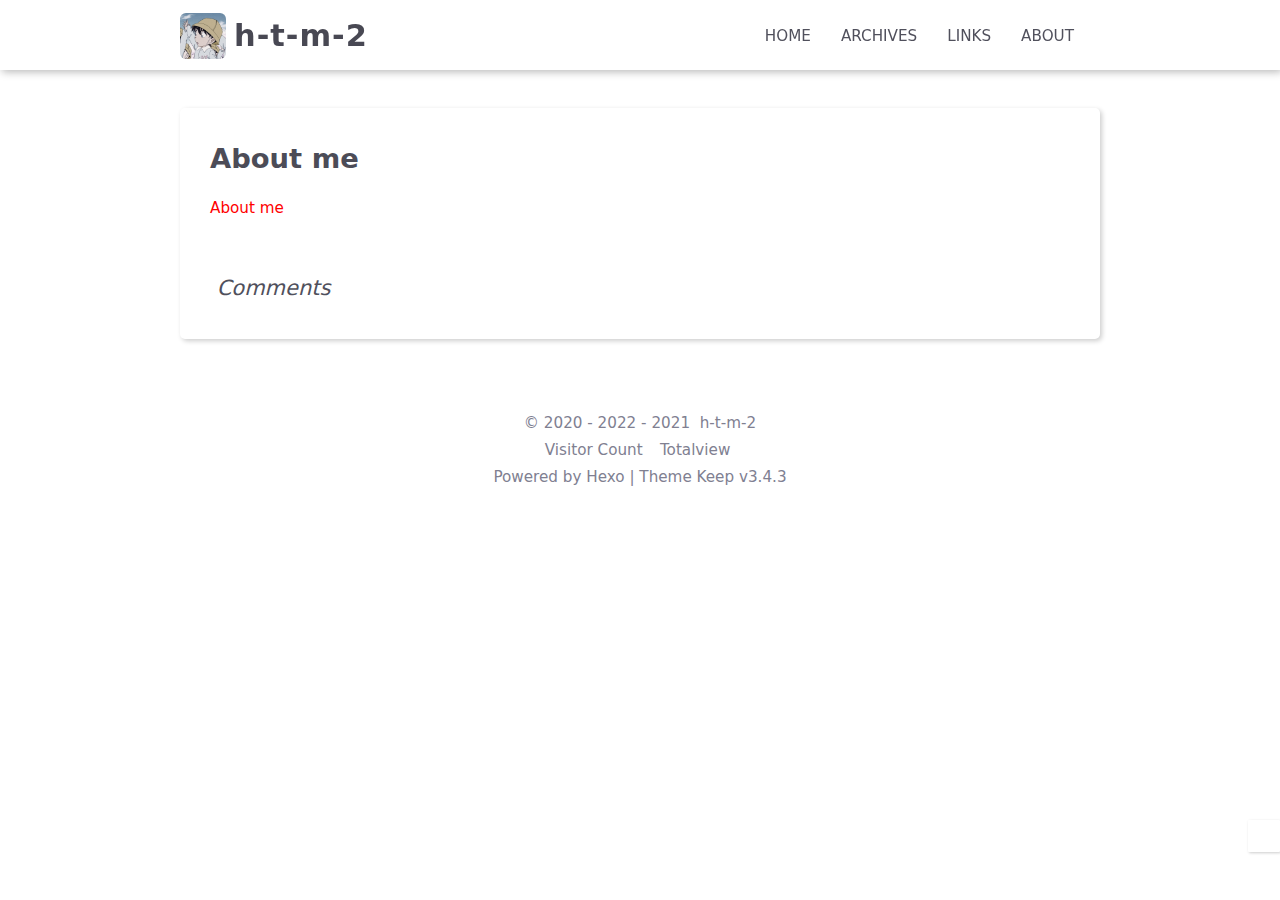
==== about/index.html @ 378eb6ae "Site updated: 2021-11-07 14:55:48" ====
<!DOCTYPE html>
<html lang="en">
<head>
    <meta charset="utf-8">
    <meta name="viewport" content="width=device-width, initial-scale=1, maximum-scale=1">
    <meta name="keywords" content="Hexo Theme Keep">
    <meta name="description" content="Hexo Theme Keep">
    <meta name="author" content="h-t-m-2">
    
    <title>
        
            About |
        
        h-t-m-2
    </title>
    
<link rel="stylesheet" href="/css/style.css">

    <link rel="shortcut icon" href="/images/logo.jpg">
    <link rel="stylesheet" href="//cdn.jsdelivr.net/npm/hexo-theme-keep@3.4.3/source/css/font-awesome.min.css">
    <script id="hexo-configurations">
    let KEEP = window.KEEP || {};
    KEEP.hexo_config = {"hostname":"example.com","root":"/","language":"en","path":"search.json"};
    KEEP.theme_config = {"toc":{"enable":true,"number":true,"expand_all":false,"init_open":true},"style":{"primary_color":"#0066CC","avatar":"/images/avatar.jpg","favicon":"/images/logo.jpg","article_img_align":"center","left_side_width":"260px","content_max_width":"920px","hover":{"shadow":true,"scale":true},"first_screen":{"enable":true,"background_img":"/images/bg.svg","description":"太毛我爱你！"},"scroll":{"progress_bar":{"enable":true},"percent":{"enable":false}}},"local_search":{"enable":true,"preload":true},"code_copy":{"enable":true,"style":"mac"},"pjax":{"enable":true},"lazyload":{"enable":true},"version":"3.4.3"};
    KEEP.language_ago = {"second":"%s seconds ago","minute":"%s minutes ago","hour":"%s hours ago","day":"%s days ago","week":"%s weeks ago","month":"%s months ago","year":"%s years ago"};
  </script>
<meta name="generator" content="Hexo 5.4.0"><link rel="alternate" href="/atom.xml" title="Hexo" type="application/atom+xml">
</head>


<body>
<div class="progress-bar-container">
    
        <span class="scroll-progress-bar"></span>
    

    
        <span class="pjax-progress-bar"></span>
        <span class="pjax-progress-icon">
            <i class="fas fa-circle-notch fa-spin"></i>
        </span>
    
</div>


<main class="page-container">

    

    <div class="page-main-content">

        <div class="page-main-content-top">
            <header class="header-wrapper">

    <div class="header-content">
        <div class="left">
            
                <a class="logo-image" href="/">
                    <img src="/images/logo.jpg">
                </a>
            
            <a class="logo-title" href="/">
                h-t-m-2
            </a>
        </div>

        <div class="right">
            <div class="pc">
                <ul class="menu-list">
                    
                        <li class="menu-item">
                            <a class=""
                               href="/"
                            >
                                HOME
                            </a>
                        </li>
                    
                        <li class="menu-item">
                            <a class=""
                               href="/archives"
                            >
                                ARCHIVES
                            </a>
                        </li>
                    
                        <li class="menu-item">
                            <a class=""
                               href="/links"
                            >
                                LINKS
                            </a>
                        </li>
                    
                        <li class="menu-item">
                            <a class=""
                               href="/%E5%85%B3%E4%BA%8E"
                            >
                                ABOUT
                            </a>
                        </li>
                    
                    
                        <li class="menu-item search search-popup-trigger">
                            <i class="fas fa-search"></i>
                        </li>
                    
                </ul>
            </div>
            <div class="mobile">
                
                    <div class="icon-item search search-popup-trigger"><i class="fas fa-search"></i></div>
                
                <div class="icon-item menu-bar">
                    <div class="menu-bar-middle"></div>
                </div>
            </div>
        </div>
    </div>

    <div class="header-drawer">
        <ul class="drawer-menu-list">
            
                <li class="drawer-menu-item flex-center">
                    <a class=""
                       href="/">HOME</a>
                </li>
            
                <li class="drawer-menu-item flex-center">
                    <a class=""
                       href="/archives">ARCHIVES</a>
                </li>
            
                <li class="drawer-menu-item flex-center">
                    <a class=""
                       href="/links">LINKS</a>
                </li>
            
                <li class="drawer-menu-item flex-center">
                    <a class=""
                       href="/%E5%85%B3%E4%BA%8E">ABOUT</a>
                </li>
            
        </ul>
    </div>

    <div class="window-mask"></div>

</header>


        </div>

        <div class="page-main-content-middle">

            <div class="main-content">

                
                    <div class="fade-in-down-animation">
    <div class="page-template-container">
        
        
        <div class="page-template-content markdown-body">
            
                <h1 id="About-me"><a href="#About-me" class="headerlink" title="About me"></a>About me</h1><div style="color: red;">About me</div>


            
        </div>
        <div class="page-template-comments">
            
                <div class="comments-container">
    <div id="comment-anchor"></div>
    <div class="comment-area-title">
        <i class="fas fa-comments">&nbsp;Comments</i>
    </div>
    

        
            


        
    
</div>

            
        </div>
    </div>
</div>


                
            </div>

        </div>

        <div class="page-main-content-bottom">
            <footer class="footer">
    <div class="info-container">
        <div class="copyright-info info-item">
            &copy;
            
              <span>2020 - 2022</span>
              -
            
            2021&nbsp;<i class="fas fa-heart icon-animate"></i>&nbsp;<a href="/">h-t-m-2</a>
        </div>
        
            <script async data-pjax src="//busuanzi.ibruce.info/busuanzi/2.3/busuanzi.pure.mini.js"></script>
            <div class="website-count info-item">
                
                    <span id="busuanzi_container_site_uv">
                        Visitor Count&nbsp;<span id="busuanzi_value_site_uv"></span>&ensp;
                    </span>
                
                
                    <span id="busuanzi_container_site_pv">
                        Totalview&nbsp;<span id="busuanzi_value_site_pv"></span>
                    </span>
                
            </div>
        
        <div class="theme-info info-item">
            Powered by <a target="_blank" href="https://hexo.io">Hexo</a>&nbsp;|&nbsp;Theme&nbsp;<a class="theme-version" target="_blank" href="https://github.com/XPoet/hexo-theme-keep">Keep v3.4.3</a>
        </div>
        
        
    </div>
</footer>

        </div>
    </div>

    

    <div class="right-bottom-side-tools">
        <div class="side-tools-container">
    <ul class="side-tools-list">
        <li class="tools-item tool-font-adjust-plus flex-center">
            <i class="fas fa-search-plus"></i>
        </li>

        <li class="tools-item tool-font-adjust-minus flex-center">
            <i class="fas fa-search-minus"></i>
        </li>

        <li class="tools-item tool-expand-width flex-center">
            <i class="fas fa-arrows-alt-h"></i>
        </li>

        <li class="tools-item tool-dark-light-toggle flex-center">
            <i class="fas fa-moon"></i>
        </li>

        <!-- rss -->
        
            <li class="tools-item rss flex-center">
                <a class="flex-center"
                   href="/atom.xml"
                   target="_blank"
                >
                    <i class="fas fa-rss"></i>
                </a>
            </li>
        

        
            <li class="tools-item tool-scroll-to-top flex-center">
                <i class="fas fa-arrow-up"></i>
            </li>
        

        <li class="tools-item tool-scroll-to-bottom flex-center">
            <i class="fas fa-arrow-down"></i>
        </li>
    </ul>

    <ul class="exposed-tools-list">
        <li class="tools-item tool-toggle-show flex-center">
            <i class="fas fa-cog fa-spin"></i>
        </li>
        
    </ul>
</div>

    </div>

    

    <div class="image-viewer-container">
    <img src="">
</div>


    
        <div class="search-pop-overlay">
    <div class="popup search-popup">
        <div class="search-header">
          <span class="search-input-field-pre">
            <i class="fas fa-keyboard"></i>
          </span>
            <div class="search-input-container">
                <input autocomplete="off"
                       autocorrect="off"
                       autocapitalize="off"
                       placeholder="Search..."
                       spellcheck="false"
                       type="search"
                       class="search-input"
                >
            </div>
            <span class="popup-btn-close">
                <i class="fas fa-times"></i>
            </span>
        </div>
        <div id="search-result">
            <div id="no-result">
                <i class="fas fa-spinner fa-pulse fa-5x fa-fw"></i>
            </div>
        </div>
    </div>
</div>

    

</main>



<script src="//cdn.jsdelivr.net/npm/hexo-theme-keep@3.4.3/source/js/utils.js"></script><script src="//cdn.jsdelivr.net/npm/hexo-theme-keep@3.4.3/source/js/main.js"></script><script src="//cdn.jsdelivr.net/npm/hexo-theme-keep@3.4.3/source/js/header-shrink.js"></script><script src="//cdn.jsdelivr.net/npm/hexo-theme-keep@3.4.3/source/js/back2top.js"></script><script src="//cdn.jsdelivr.net/npm/hexo-theme-keep@3.4.3/source/js/dark-light-toggle.js"></script>


    <script src="//cdn.jsdelivr.net/npm/hexo-theme-keep@3.4.3/source/js/local-search.js"></script>



    <script src="//cdn.jsdelivr.net/npm/hexo-theme-keep@3.4.3/source/js/code-copy.js"></script>



    <script src="//cdn.jsdelivr.net/npm/hexo-theme-keep@3.4.3/source/js/lazyload.js"></script>


<div class="post-scripts pjax">
    
</div>


    <script src="//cdn.jsdelivr.net/npm/hexo-theme-keep@3.4.3/source/js/libs/pjax.min.js"></script>
<script>
    window.addEventListener('DOMContentLoaded', () => {
        window.pjax = new Pjax({
            selectors: [
                'head title',
                '.page-container',
                '.pjax'
            ],
            history: true,
            debug: false,
            cacheBust: false,
            timeout: 0,
            analytics: false,
            currentUrlFullReload: false,
            scrollRestoration: false,
            // scrollTo: true,
        });

        document.addEventListener('pjax:send', () => {
            KEEP.utils.pjaxProgressBarStart();
        });

        document.addEventListener('pjax:complete', () => {
            KEEP.utils.pjaxProgressBarEnd();
            window.pjax.executeScripts(document.querySelectorAll('script[data-pjax], .pjax script'));
            KEEP.refresh();
        });
    });
</script>



</body>
</html>
---- css/style.css ----
:root {
  --background-color: #fff;
  --second-background-color: #f7f7f7;
  --primary-color: #06c;
  --first-text-color: #484853;
  --second-text-color: #4c4c57;
  --third-text-color: #808091;
  --fourth-text-color: #ededef;
  --default-text-color: #50505c;
  --border-color: #b3b3b3;
  --selection-color: #0075eb;
  --shadow-color: rgba(0,0,0,0.2);
  --shadow-hover-color: rgba(0,0,0,0.28);
  --scrollbar-color: #595967;
  --scroll-bar-bg-color: #e6e6e6;
  --link-color: #484853;
  --copyright-info-color: #c03;
  --avatar-background-color: #06c;
  --pjax-progress-bar-color: linear-gradient(45deg, #f10006, #ef5b00, #e59c01, #19ca05, #00cab5, #0264c8, #c303c3);
}
@media (prefers-color-scheme: light) {
  :root {
    --background-color: #fff;
    --second-background-color: #f7f7f7;
    --primary-color: #06c;
    --first-text-color: #484853;
    --second-text-color: #4c4c57;
    --third-text-color: #808091;
    --fourth-text-color: #ededef;
    --default-text-color: #50505c;
    --border-color: #b3b3b3;
    --selection-color: #0075eb;
    --shadow-color: rgba(0,0,0,0.2);
    --shadow-hover-color: rgba(0,0,0,0.28);
    --scrollbar-color: #595967;
    --scroll-bar-bg-color: #e6e6e6;
    --link-color: #484853;
    --copyright-info-color: #c03;
    --avatar-background-color: #06c;
    --pjax-progress-bar-color: linear-gradient(45deg, #f10006, #ef5b00, #e59c01, #19ca05, #00cab5, #0264c8, #c303c3);
  }
}
@media (prefers-color-scheme: dark) {
  :root {
    --background-color: #383940;
    --second-background-color: #32333a;
    --primary-color: #06c;
    --first-text-color: #d2d2d7;
    --second-text-color: #cbcbd1;
    --third-text-color: #9595a2;
    --fourth-text-color: #242429;
    --default-text-color: #bebec6;
    --border-color: #5c5e6a;
    --selection-color: #0075eb;
    --shadow-color: rgba(128,128,128,0.2);
    --shadow-hover-color: rgba(128,128,128,0.28);
    --scrollbar-color: #32333a;
    --scroll-bar-bg-color: #5c5e6a;
    --link-color: #c5c5cc;
    --copyright-info-color: #a30029;
    --avatar-background-color: #005cb8;
    --pjax-progress-bar-color: linear-gradient(45deg, #ea404a, #ea722f, #e9a71f, #67e559, #18ecec, #1b85f1, #ee1dee);
  }
}
.light-mode {
  --background-color: #fff;
  --second-background-color: #f7f7f7;
  --primary-color: #06c;
  --first-text-color: #484853;
  --second-text-color: #4c4c57;
  --third-text-color: #808091;
  --fourth-text-color: #ededef;
  --default-text-color: #50505c;
  --border-color: #b3b3b3;
  --selection-color: #0075eb;
  --shadow-color: rgba(0,0,0,0.2);
  --shadow-hover-color: rgba(0,0,0,0.28);
  --scrollbar-color: #595967;
  --scroll-bar-bg-color: #e6e6e6;
  --link-color: #484853;
  --copyright-info-color: #c03;
  --avatar-background-color: #06c;
  --pjax-progress-bar-color: linear-gradient(45deg, #f10006, #ef5b00, #e59c01, #19ca05, #00cab5, #0264c8, #c303c3);
}
.dark-mode {
  --background-color: #383940;
  --second-background-color: #32333a;
  --primary-color: #06c;
  --first-text-color: #d2d2d7;
  --second-text-color: #cbcbd1;
  --third-text-color: #9595a2;
  --fourth-text-color: #242429;
  --default-text-color: #bebec6;
  --border-color: #5c5e6a;
  --selection-color: #0075eb;
  --shadow-color: rgba(128,128,128,0.2);
  --shadow-hover-color: rgba(128,128,128,0.28);
  --scrollbar-color: #32333a;
  --scroll-bar-bg-color: #5c5e6a;
  --link-color: #c5c5cc;
  --copyright-info-color: #a30029;
  --avatar-background-color: #005cb8;
  --pjax-progress-bar-color: linear-gradient(45deg, #ea404a, #ea722f, #e9a71f, #67e559, #18ecec, #1b85f1, #ee1dee);
}
.fade-in-down-animation {
  animation-fill-mode: both;
  animation-duration: 1s;
  animation-name: fade-in-down;
}
.title-hover-animation {
  display: inline-block;
  position: relative;
  border-bottom: none;
  line-height: 1.3;
  vertical-align: top;
  color: var(--second-text-color);
}
.title-hover-animation::before {
  content: "";
  position: absolute;
  width: 100%;
  height: 2px;
  bottom: -4px;
  left: 0;
  background-color: var(--second-text-color);
  visibility: hidden;
  transform: scaleX(0);
  transition-property: color, background, box-shadow, border-color, visibility, transform;
  transition-delay: 0s, 0s, 0s, 0s, 0s, 0s;
  transition-duration: 0.2s, 0.2s, 0.2s, 0.2s, 0.2s, 0.2s;
  transition-timing-function: ease, ease, ease, ease, ease-in-out, ease-in-out;
}
.title-hover-animation:hover::before {
  visibility: visible;
  transform: scaleX(1);
}
@-moz-keyframes fade-in-down {
  0% {
    opacity: 0;
    transform: translateY(-50px);
  }
  100% {
    opacity: 1;
    transform: translateY(0);
  }
}
@-webkit-keyframes fade-in-down {
  0% {
    opacity: 0;
    transform: translateY(-50px);
  }
  100% {
    opacity: 1;
    transform: translateY(0);
  }
}
@-o-keyframes fade-in-down {
  0% {
    opacity: 0;
    transform: translateY(-50px);
  }
  100% {
    opacity: 1;
    transform: translateY(0);
  }
}
@keyframes fade-in-down {
  0% {
    opacity: 0;
    transform: translateY(-50px);
  }
  100% {
    opacity: 1;
    transform: translateY(0);
  }
}
@-moz-keyframes icon-animate {
  0%, 100% {
    transform: scale(1);
  }
  10%, 30% {
    transform: scale(0.88);
  }
  20%, 40%, 60%, 80% {
    transform: scale(1.08);
  }
  50%, 70% {
    transform: scale(1.08);
  }
}
@-webkit-keyframes icon-animate {
  0%, 100% {
    transform: scale(1);
  }
  10%, 30% {
    transform: scale(0.88);
  }
  20%, 40%, 60%, 80% {
    transform: scale(1.08);
  }
  50%, 70% {
    transform: scale(1.08);
  }
}
@-o-keyframes icon-animate {
  0%, 100% {
    transform: scale(1);
  }
  10%, 30% {
    transform: scale(0.88);
  }
  20%, 40%, 60%, 80% {
    transform: scale(1.08);
  }
  50%, 70% {
    transform: scale(1.08);
  }
}
@keyframes icon-animate {
  0%, 100% {
    transform: scale(1);
  }
  10%, 30% {
    transform: scale(0.88);
  }
  20%, 40%, 60%, 80% {
    transform: scale(1.08);
  }
  50%, 70% {
    transform: scale(1.08);
  }
}
* {
  transition-property: color, background, box-shadow, border-color;
  transition-delay: 0s, 0s, 0s, 0s;
  transition-duration: 0.2s, 0.2s, 0.2s, 0.2s;
  transition-timing-function: ease, ease, ease, ease;
}
*::-webkit-scrollbar {
  width: 6px;
  height: 6px;
  transition: all 0.2s ease;
}
*::-webkit-scrollbar-thumb {
  background: var(--scrollbar-color);
  border-radius: 1px;
}
*::-webkit-scrollbar-track {
  background: var(--scroll-bar-bg-color);
}
html,
body {
  position: relative;
  width: 100%;
  height: 100%;
  margin: 0;
  padding: 0;
  color: var(--default-text-color);
  background: var(--background-color);
  font-family: Optima-Regular, Optima, -apple-system, system-ui, Segoe UI, Roboto, Ubuntu, Cantarell, Noto Sans, sans-serif, BlinkMacSystemFont, Helvetica Neue, PingFang SC, Hiragino Sans GB, Microsoft YaHei, Arial;
  font-weight: 400;
  font-size: 15.2px;
  line-height: 22px;
}
html::-webkit-scrollbar,
body::-webkit-scrollbar {
  width: 8px;
  height: 8px;
}
@media (max-width: 780px) {
  html,
  body {
    font-size: 14.591999999999999px;
    line-height: 21.119999999999997px;
  }
}
@media (max-width: 500px) {
  html,
  body {
    font-size: 13.68px;
    line-height: 19.8px;
  }
}
::selection {
  background: var(--selection-color);
  color: #fff;
}
ul,
ol,
li {
  padding: 0;
  margin: 0;
  list-style: none;
}
a {
  text-decoration: none;
  color: var(--default-text-color);
}
a i,
a span {
  color: var(--default-text-color);
}
a:hover,
a:active {
  text-decoration: none !important;
  color: var(--primary-color);
}
a:hover i,
a:active i,
a:hover span,
a:active span {
  color: var(--primary-color);
}
img[lazyload] {
  padding: 10px;
  margin: 20px auto !important;
  cursor: not-allowed;
  pointer-events: none;
}
button {
  padding: 0;
  margin: 0;
  border: 0;
  outline: none;
  cursor: pointer;
  background: transparent;
}
.btn {
  display: inline-block;
  position: relative;
  text-align: center;
  cursor: pointer;
  white-space: nowrap;
  border-radius: 5px;
  padding: 8px 16px;
  background: var(--background-color);
  box-shadow: 2px 2px 5px var(--shadow-color);
  transition-property: color, background, box-shadow, border-color, transform;
  transition-delay: 0s, 0s, 0s, 0s, 0s;
  transition-duration: 0.2s, 0.2s, 0.2s, 0.2s, 0.2s;
  transition-timing-function: ease, ease, ease, ease, linear;
}
.btn:hover {
  transform: scaleX(1.06) scaleY(1.06);
  box-shadow: 2px 2px 8px var(--shadow-hover-color);
}
.btn:hover {
  color: var(--background-color);
  background: var(--primary-color);
}
.flex-center {
  display: flex;
  justify-content: center;
  align-items: center;
}
.clear {
  clear: both;
}
.markdown-body {
  font-size: 1rem;
}
.markdown-body blockquote {
  box-sizing: border-box;
  border-left: 5px solid var(--default-text-color);
  margin: 20px 0;
  color: var(--default-text-color);
  background: var(--second-background-color);
}
.markdown-body blockquote p,
.markdown-body blockquote ul,
.markdown-body blockquote ol {
  padding: 5px 5px 5px 10px;
}
.markdown-body p {
  line-height: 2;
  color: var(--default-text-color);
}
.markdown-body a {
  position: relative;
  outline: 0;
  text-decoration: none;
  overflow-wrap: break-word;
  cursor: pointer;
  border-bottom: 1px solid var(--third-text-color);
  box-sizing: border-box;
  padding-bottom: 2px;
}
.markdown-body a .fas,
.markdown-body a .far,
.markdown-body a fab {
  margin: 0 2px 0 6px;
  position: relative;
  color: var(--third-text-color);
  font-size: 0.88rem;
}
.markdown-body a:hover {
  text-decoration: underline;
}
.markdown-body a:hover::after {
  background: var(--primary-color);
}
.markdown-body strong {
  color: var(--default-text-color);
}
.markdown-body em {
  color: var(--default-text-color);
}
.markdown-body ul > li,
.markdown-body ol > li {
  margin-left: 16px;
  line-height: 2rem;
}
.markdown-body ul li {
  list-style: disc;
}
.markdown-body ul li ul li {
  list-style: circle;
}
.markdown-body ul li ul li ul li {
  list-style: square;
}
.markdown-body ol li {
  list-style: decimal;
}
.markdown-body ol li ol li {
  list-style: upper-alpha;
}
.markdown-body ol li ol li ol li {
  list-style: upper-roman;
}
.markdown-body li {
  color: var(--default-text-color);
}
.markdown-body h1,
.markdown-body h2,
.markdown-body h3,
.markdown-body h4,
.markdown-body h5,
.markdown-body h6 {
  color: var(--second-text-color);
  line-height: 1.5;
}
@media (max-width: 780px) {
  .markdown-body h1,
  .markdown-body h2,
  .markdown-body h3,
  .markdown-body h4,
  .markdown-body h5,
  .markdown-body h6 {
    line-height: 1.25;
  }
}
.markdown-body h1 {
  font-size: 1.8rem;
  font-weight: 600;
}
@media (max-width: 780px) {
  .markdown-body h1 {
    font-size: 1.7rem;
  }
}
.markdown-body h2 {
  font-size: 1.7rem;
  font-weight: 600;
}
@media (max-width: 780px) {
  .markdown-body h2 {
    font-size: 1.6rem;
  }
}
.markdown-body h3 {
  font-size: 1.6rem;
  font-weight: 550;
}
@media (max-width: 780px) {
  .markdown-body h3 {
    font-size: 1.5rem;
  }
}
.markdown-body h4 {
  font-size: 1.5rem;
  font-weight: 550;
}
@media (max-width: 780px) {
  .markdown-body h4 {
    font-size: 1.4rem;
  }
}
.markdown-body h5 {
  font-size: 1.28rem;
  font-weight: 500;
}
@media (max-width: 780px) {
  .markdown-body h5 {
    font-size: 1.18rem;
  }
}
.markdown-body h6 {
  font-size: 1.2rem;
  font-weight: 500;
  line-height: 1.2;
}
@media (max-width: 780px) {
  .markdown-body h6 {
    font-size: 1.1rem;
    line-height: 1.1;
  }
}
.markdown-body img {
  box-sizing: border-box;
  max-width: 100%;
  cursor: zoom-in;
  display: block;
  box-shadow: 0 0 2px var(--shadow-color);
  transition-property: color, background, box-shadow, border-color, padding, margin;
  transition-delay: 0s, 0s, 0s, 0s, 0s, 0s;
  transition-duration: 0.2s, 0.2s, 0.2s, 0.2s, 0.2s, 0.2s;
  transition-timing-function: ease, ease, ease, ease, linear, linear;
  margin: 10px auto 2px;
}
.markdown-body > table {
  border-spacing: 0;
  border-collapse: collapse;
  width: 100%;
  overflow: auto;
}
.markdown-body > table td,
.markdown-body > table th {
  padding: 0;
}
.markdown-body > table th {
  font-weight: 600;
}
.markdown-body > table td,
.markdown-body > table th {
  padding: 6px 13px;
  border: 1px solid var(--border-color);
}
.markdown-body > table tr {
  background-color: var(--background-color);
  border: 1px solid var(--fourth-text-color);
}
.markdown-body > table tr:nth-child(2n) {
  background-color: var(--second-background-color);
}
:root {
  --background-color: #fff;
  --second-background-color: #f7f7f7;
  --primary-color: #06c;
  --first-text-color: #484853;
  --second-text-color: #4c4c57;
  --third-text-color: #808091;
  --fourth-text-color: #ededef;
  --default-text-color: #50505c;
  --border-color: #b3b3b3;
  --selection-color: #0075eb;
  --shadow-color: rgba(0,0,0,0.2);
  --shadow-hover-color: rgba(0,0,0,0.28);
  --scrollbar-color: #595967;
  --scroll-bar-bg-color: #e6e6e6;
  --link-color: #484853;
  --copyright-info-color: #c03;
  --avatar-background-color: #06c;
  --pjax-progress-bar-color: linear-gradient(45deg, #f10006, #ef5b00, #e59c01, #19ca05, #00cab5, #0264c8, #c303c3);
}
@media (prefers-color-scheme: light) {
  :root {
    --background-color: #fff;
    --second-background-color: #f7f7f7;
    --primary-color: #06c;
    --first-text-color: #484853;
    --second-text-color: #4c4c57;
    --third-text-color: #808091;
    --fourth-text-color: #ededef;
    --default-text-color: #50505c;
    --border-color: #b3b3b3;
    --selection-color: #0075eb;
    --shadow-color: rgba(0,0,0,0.2);
    --shadow-hover-color: rgba(0,0,0,0.28);
    --scrollbar-color: #595967;
    --scroll-bar-bg-color: #e6e6e6;
    --link-color: #484853;
    --copyright-info-color: #c03;
    --avatar-background-color: #06c;
    --pjax-progress-bar-color: linear-gradient(45deg, #f10006, #ef5b00, #e59c01, #19ca05, #00cab5, #0264c8, #c303c3);
  }
}
@media (prefers-color-scheme: dark) {
  :root {
    --background-color: #383940;
    --second-background-color: #32333a;
    --primary-color: #06c;
    --first-text-color: #d2d2d7;
    --second-text-color: #cbcbd1;
    --third-text-color: #9595a2;
    --fourth-text-color: #242429;
    --default-text-color: #bebec6;
    --border-color: #5c5e6a;
    --selection-color: #0075eb;
    --shadow-color: rgba(128,128,128,0.2);
    --shadow-hover-color: rgba(128,128,128,0.28);
    --scrollbar-color: #32333a;
    --scroll-bar-bg-color: #5c5e6a;
    --link-color: #c5c5cc;
    --copyright-info-color: #a30029;
    --avatar-background-color: #005cb8;
    --pjax-progress-bar-color: linear-gradient(45deg, #ea404a, #ea722f, #e9a71f, #67e559, #18ecec, #1b85f1, #ee1dee);
  }
}
.light-mode {
  --background-color: #fff;
  --second-background-color: #f7f7f7;
  --primary-color: #06c;
  --first-text-color: #484853;
  --second-text-color: #4c4c57;
  --third-text-color: #808091;
  --fourth-text-color: #ededef;
  --default-text-color: #50505c;
  --border-color: #b3b3b3;
  --selection-color: #0075eb;
  --shadow-color: rgba(0,0,0,0.2);
  --shadow-hover-color: rgba(0,0,0,0.28);
  --scrollbar-color: #595967;
  --scroll-bar-bg-color: #e6e6e6;
  --link-color: #484853;
  --copyright-info-color: #c03;
  --avatar-background-color: #06c;
  --pjax-progress-bar-color: linear-gradient(45deg, #f10006, #ef5b00, #e59c01, #19ca05, #00cab5, #0264c8, #c303c3);
}
.dark-mode {
  --background-color: #383940;
  --second-background-color: #32333a;
  --primary-color: #06c;
  --first-text-color: #d2d2d7;
  --second-text-color: #cbcbd1;
  --third-text-color: #9595a2;
  --fourth-text-color: #242429;
  --default-text-color: #bebec6;
  --border-color: #5c5e6a;
  --selection-color: #0075eb;
  --shadow-color: rgba(128,128,128,0.2);
  --shadow-hover-color: rgba(128,128,128,0.28);
  --scrollbar-color: #32333a;
  --scroll-bar-bg-color: #5c5e6a;
  --link-color: #c5c5cc;
  --copyright-info-color: #a30029;
  --avatar-background-color: #005cb8;
  --pjax-progress-bar-color: linear-gradient(45deg, #ea404a, #ea722f, #e9a71f, #67e559, #18ecec, #1b85f1, #ee1dee);
}
:root {
  --code-foreground: #535360;
  --code-background: #f2f2f2;
  --highlight-background: #fafafa;
  --highlight-foreground: #535360;
  --highlight-comment: #8e908c;
  --highlight-red: #c82829;
  --highlight-orange: #f5871f;
  --highlight-yellow: #eab700;
  --highlight-green: #718c00;
  --highlight-aqua: #3e999f;
  --highlight-blue: #4271ae;
  --highlight-purple: #8959a8;
  --highlight-gutter-color: #585865;
  --highlight-gutter-bg-color: #f2f2f2;
}
@media (prefers-color-scheme: light) {
  :root {
    --code-foreground: #535360;
    --code-background: #f2f2f2;
    --highlight-background: #fafafa;
    --highlight-foreground: #535360;
    --highlight-comment: #8e908c;
    --highlight-red: #c82829;
    --highlight-orange: #f5871f;
    --highlight-yellow: #eab700;
    --highlight-green: #718c00;
    --highlight-aqua: #3e999f;
    --highlight-blue: #4271ae;
    --highlight-purple: #8959a8;
    --highlight-gutter-color: #585865;
    --highlight-gutter-bg-color: #f2f2f2;
  }
}
@media (prefers-color-scheme: dark) {
  :root {
    --code-foreground: #bfbfc7;
    --code-background: #32333a;
    --highlight-background: #34343b;
    --highlight-foreground: #bfbfc7;
    --highlight-comment: #969896;
    --highlight-red: #c66;
    --highlight-orange: #de935f;
    --highlight-yellow: #f0c674;
    --highlight-green: #b5bd68;
    --highlight-aqua: #8abeb7;
    --highlight-blue: #81a2be;
    --highlight-purple: #b294bb;
    --highlight-gutter-color: #c1c1c9;
    --highlight-gutter-bg-color: #32333a;
  }
}
.light-mode {
  --code-foreground: #535360;
  --code-background: #f2f2f2;
  --highlight-background: #fafafa;
  --highlight-foreground: #535360;
  --highlight-comment: #8e908c;
  --highlight-red: #c82829;
  --highlight-orange: #f5871f;
  --highlight-yellow: #eab700;
  --highlight-green: #718c00;
  --highlight-aqua: #3e999f;
  --highlight-blue: #4271ae;
  --highlight-purple: #8959a8;
  --highlight-gutter-color: #585865;
  --highlight-gutter-bg-color: #f2f2f2;
}
.dark-mode {
  --code-foreground: #bfbfc7;
  --code-background: #32333a;
  --highlight-background: #34343b;
  --highlight-foreground: #bfbfc7;
  --highlight-comment: #969896;
  --highlight-red: #c66;
  --highlight-orange: #de935f;
  --highlight-yellow: #f0c674;
  --highlight-green: #b5bd68;
  --highlight-aqua: #8abeb7;
  --highlight-blue: #81a2be;
  --highlight-purple: #b294bb;
  --highlight-gutter-color: #c1c1c9;
  --highlight-gutter-bg-color: #32333a;
}
pre,
.highlight {
  overflow: auto;
  margin: 20px 0;
  padding: 0;
  font-size: 0.96rem;
  line-height: 1.5rem;
  color: var(--highlight-foreground);
  background: var(--highlight-background);
}
pre,
code {
  font-family: "Source Code Pro", consolas, Menlo;
}
code {
  padding: 5px;
  word-wrap: break-word;
  border-radius: 2px;
  font-size: 0.96rem;
  color: var(--code-foreground);
  background: var(--code-background);
}
pre {
  padding: 10px;
}
pre code {
  padding: 0;
  color: var(--highlight-foreground);
  background: none;
  text-shadow: none;
}
.highlight {
  border-radius: 1px;
}
.highlight pre {
  border: none;
  margin: 0;
  padding: 10px 0;
}
.highlight table {
  margin: 0;
  width: auto;
  border: none;
  border-spacing: unset;
}
.highlight td {
  border: none;
  padding: 0;
}
.highlight figcaption {
  font-size: 1rem;
  color: var(--highlight-foreground);
  line-height: 1rem;
  margin-bottom: 1rem;
}
.highlight figcaption a {
  float: right;
  color: var(--highlight-foreground);
}
.highlight figcaption a:hover {
  border-bottom-color: var(--highlight-foreground);
}
.highlight .gutter pre {
  padding-left: 10px;
  padding-right: 10px;
  color: var(--highlight-gutter-color);
  text-align: center;
  background-color: var(--highlight-gutter-bg-color);
}
.highlight .code pre {
  width: 100%;
  padding-left: 10px;
  padding-right: 10px;
  background-color: var(--highlight-background);
}
.highlight .line {
  height: 20px;
  color: var(--default-text-color);
}
.highlight .line .attr {
  color: var(--default-text-color);
}
.highlight .line .string {
  color: var(--default-text-color);
}
.gutter {
  -webkit-user-select: none;
  -moz-user-select: none;
  -ms-user-select: none;
  user-select: none;
}
.gist table {
  width: auto;
}
.gist table td {
  border: none;
}
pre .deletion {
  background: var(--highlight-deletion);
}
pre .addition {
  background: var(--highlight-addition);
}
pre .meta {
  color: var(--highlight-purple);
}
pre .comment {
  color: var(--highlight-comment);
}
pre .variable,
pre .attribute,
pre .tag,
pre .regexp,
pre .ruby .constant,
pre .xml .tag .title,
pre .xml .pi,
pre .xml .doctype,
pre .html .doctype,
pre .css .id,
pre .css .class,
pre .css .pseudo {
  color: var(--highlight-red);
}
pre .number,
pre .preprocessor,
pre .built_in,
pre .literal,
pre .params,
pre .constant,
pre .command {
  color: var(--highlight-orange);
}
pre .ruby .class .title,
pre .css .rules .attribute,
pre .string,
pre .value,
pre .inheritance,
pre .header,
pre .ruby .symbol,
pre .xml .cdata,
pre .special,
pre .number,
pre .formula {
  color: var(--highlight-green);
}
pre .title,
pre .css .hexcolor {
  color: var(--highlight-aqua);
}
pre .function,
pre .python .decorator,
pre .python .title,
pre .ruby .function .title,
pre .ruby .title .keyword,
pre .perl .sub,
pre .javascript .title,
pre .coffeescript .title {
  color: var(--highlight-blue);
}
pre .keyword,
pre .javascript .function {
  color: var(--highlight-purple);
}
.highlight-container {
  position: relative;
}
.highlight-container:hover .copy-btn,
.highlight-container .copy-btn:focus {
  opacity: 1;
}
.copy-btn {
  cursor: pointer;
  display: inline-block;
  font-weight: bold;
  line-height: 1.8;
  opacity: 0;
  outline: 0;
  padding: 2px 6px;
  position: absolute;
  vertical-align: middle;
  white-space: nowrap;
  font-size: 1rem;
  color: var(--default-text-color);
  -moz-user-select: none;
  -ms-user-select: none;
  -webkit-user-select: none;
  user-select: none;
  transition-property: color, background, box-shadow, border-color, opacity;
  transition-delay: 0s, 0s, 0s, 0s, 0s;
  transition-duration: 0.2s, 0.2s, 0.2s, 0.2s, 0.2s;
  transition-timing-function: ease, ease, ease, ease, ease-in-out;
  color: #fff;
  right: 2px;
  top: 2px;
}
.highlight-container {
  background: #21252b;
  border-radius: 5px;
  box-shadow: 0 10px 30px 0 rgba(0,0,0,0.4);
  padding-top: 20px;
  margin-top: 10px;
}
.highlight-container::before {
  background: #fc625d;
  border-radius: 50%;
  box-shadow: 20px 0 #fdbc40, 40px 0 #35cd4b;
  content: ' ';
  height: 12px;
  left: 12px;
  margin-top: -10px;
  position: absolute;
  width: 12px;
}
:root {
  --background-color: #fff;
  --second-background-color: #f7f7f7;
  --primary-color: #06c;
  --first-text-color: #484853;
  --second-text-color: #4c4c57;
  --third-text-color: #808091;
  --fourth-text-color: #ededef;
  --default-text-color: #50505c;
  --border-color: #b3b3b3;
  --selection-color: #0075eb;
  --shadow-color: rgba(0,0,0,0.2);
  --shadow-hover-color: rgba(0,0,0,0.28);
  --scrollbar-color: #595967;
  --scroll-bar-bg-color: #e6e6e6;
  --link-color: #484853;
  --copyright-info-color: #c03;
  --avatar-background-color: #06c;
  --pjax-progress-bar-color: linear-gradient(45deg, #f10006, #ef5b00, #e59c01, #19ca05, #00cab5, #0264c8, #c303c3);
}
@media (prefers-color-scheme: light) {
  :root {
    --background-color: #fff;
    --second-background-color: #f7f7f7;
    --primary-color: #06c;
    --first-text-color: #484853;
    --second-text-color: #4c4c57;
    --third-text-color: #808091;
    --fourth-text-color: #ededef;
    --default-text-color: #50505c;
    --border-color: #b3b3b3;
    --selection-color: #0075eb;
    --shadow-color: rgba(0,0,0,0.2);
    --shadow-hover-color: rgba(0,0,0,0.28);
    --scrollbar-color: #595967;
    --scroll-bar-bg-color: #e6e6e6;
    --link-color: #484853;
    --copyright-info-color: #c03;
    --avatar-background-color: #06c;
    --pjax-progress-bar-color: linear-gradient(45deg, #f10006, #ef5b00, #e59c01, #19ca05, #00cab5, #0264c8, #c303c3);
  }
}
@media (prefers-color-scheme: dark) {
  :root {
    --background-color: #383940;
    --second-background-color: #32333a;
    --primary-color: #06c;
    --first-text-color: #d2d2d7;
    --second-text-color: #cbcbd1;
    --third-text-color: #9595a2;
    --fourth-text-color: #242429;
    --default-text-color: #bebec6;
    --border-color: #5c5e6a;
    --selection-color: #0075eb;
    --shadow-color: rgba(128,128,128,0.2);
    --shadow-hover-color: rgba(128,128,128,0.28);
    --scrollbar-color: #32333a;
    --scroll-bar-bg-color: #5c5e6a;
    --link-color: #c5c5cc;
    --copyright-info-color: #a30029;
    --avatar-background-color: #005cb8;
    --pjax-progress-bar-color: linear-gradient(45deg, #ea404a, #ea722f, #e9a71f, #67e559, #18ecec, #1b85f1, #ee1dee);
  }
}
.light-mode {
  --background-color: #fff;
  --second-background-color: #f7f7f7;
  --primary-color: #06c;
  --first-text-color: #484853;
  --second-text-color: #4c4c57;
  --third-text-color: #808091;
  --fourth-text-color: #ededef;
  --default-text-color: #50505c;
  --border-color: #b3b3b3;
  --selection-color: #0075eb;
  --shadow-color: rgba(0,0,0,0.2);
  --shadow-hover-color: rgba(0,0,0,0.28);
  --scrollbar-color: #595967;
  --scroll-bar-bg-color: #e6e6e6;
  --link-color: #484853;
  --copyright-info-color: #c03;
  --avatar-background-color: #06c;
  --pjax-progress-bar-color: linear-gradient(45deg, #f10006, #ef5b00, #e59c01, #19ca05, #00cab5, #0264c8, #c303c3);
}
.dark-mode {
  --background-color: #383940;
  --second-background-color: #32333a;
  --primary-color: #06c;
  --first-text-color: #d2d2d7;
  --second-text-color: #cbcbd1;
  --third-text-color: #9595a2;
  --fourth-text-color: #242429;
  --default-text-color: #bebec6;
  --border-color: #5c5e6a;
  --selection-color: #0075eb;
  --shadow-color: rgba(128,128,128,0.2);
  --shadow-hover-color: rgba(128,128,128,0.28);
  --scrollbar-color: #32333a;
  --scroll-bar-bg-color: #5c5e6a;
  --link-color: #c5c5cc;
  --copyright-info-color: #a30029;
  --avatar-background-color: #005cb8;
  --pjax-progress-bar-color: linear-gradient(45deg, #ea404a, #ea722f, #e9a71f, #67e559, #18ecec, #1b85f1, #ee1dee);
}
:root {
  --code-foreground: #535360;
  --code-background: #f2f2f2;
  --highlight-background: #fafafa;
  --highlight-foreground: #535360;
  --highlight-comment: #8e908c;
  --highlight-red: #c82829;
  --highlight-orange: #f5871f;
  --highlight-yellow: #eab700;
  --highlight-green: #718c00;
  --highlight-aqua: #3e999f;
  --highlight-blue: #4271ae;
  --highlight-purple: #8959a8;
  --highlight-gutter-color: #585865;
  --highlight-gutter-bg-color: #f2f2f2;
}
@media (prefers-color-scheme: light) {
  :root {
    --code-foreground: #535360;
    --code-background: #f2f2f2;
    --highlight-background: #fafafa;
    --highlight-foreground: #535360;
    --highlight-comment: #8e908c;
    --highlight-red: #c82829;
    --highlight-orange: #f5871f;
    --highlight-yellow: #eab700;
    --highlight-green: #718c00;
    --highlight-aqua: #3e999f;
    --highlight-blue: #4271ae;
    --highlight-purple: #8959a8;
    --highlight-gutter-color: #585865;
    --highlight-gutter-bg-color: #f2f2f2;
  }
}
@media (prefers-color-scheme: dark) {
  :root {
    --code-foreground: #bfbfc7;
    --code-background: #32333a;
    --highlight-background: #34343b;
    --highlight-foreground: #bfbfc7;
    --highlight-comment: #969896;
    --highlight-red: #c66;
    --highlight-orange: #de935f;
    --highlight-yellow: #f0c674;
    --highlight-green: #b5bd68;
    --highlight-aqua: #8abeb7;
    --highlight-blue: #81a2be;
    --highlight-purple: #b294bb;
    --highlight-gutter-color: #c1c1c9;
    --highlight-gutter-bg-color: #32333a;
  }
}
.light-mode {
  --code-foreground: #535360;
  --code-background: #f2f2f2;
  --highlight-background: #fafafa;
  --highlight-foreground: #535360;
  --highlight-comment: #8e908c;
  --highlight-red: #c82829;
  --highlight-orange: #f5871f;
  --highlight-yellow: #eab700;
  --highlight-green: #718c00;
  --highlight-aqua: #3e999f;
  --highlight-blue: #4271ae;
  --highlight-purple: #8959a8;
  --highlight-gutter-color: #585865;
  --highlight-gutter-bg-color: #f2f2f2;
}
.dark-mode {
  --code-foreground: #bfbfc7;
  --code-background: #32333a;
  --highlight-background: #34343b;
  --highlight-foreground: #bfbfc7;
  --highlight-comment: #969896;
  --highlight-red: #c66;
  --highlight-orange: #de935f;
  --highlight-yellow: #f0c674;
  --highlight-green: #b5bd68;
  --highlight-aqua: #8abeb7;
  --highlight-blue: #81a2be;
  --highlight-purple: #b294bb;
  --highlight-gutter-color: #c1c1c9;
  --highlight-gutter-bg-color: #32333a;
}
.page-container {
  position: relative;
  box-sizing: border-box;
  width: 100%;
  height: auto;
  background: var(--background-color);
  transition-property: color, background, box-shadow, border-color, padding-left;
  transition-delay: 0s, 0s, 0s, 0s, 0s;
  transition-duration: 0.2s, 0.2s, 0.2s, 0.2s, 0.3s;
  transition-timing-function: ease, ease, ease, ease, ease-out;
}
@media (max-width: 780px) {
  .page-container {
    padding-left: 0 !important;
  }
}
.page-container .page-main-content {
  padding-top: 70px;
  position: relative;
}
.header-shrink .page-container .page-main-content {
  padding-top: 50.4px;
}
@media (max-width: 780px) {
  .header-shrink .page-container .page-main-content {
    padding-top: 45.36px;
  }
}
@media (max-width: 500px) {
  .header-shrink .page-container .page-main-content {
    padding-top: 40.32px;
  }
}
@media (max-width: 780px) {
  .page-container .page-main-content {
    padding-top: 63px;
  }
}
@media (max-width: 500px) {
  .page-container .page-main-content {
    padding-top: 56px;
  }
}
.page-container .page-main-content .page-main-content-top {
  position: fixed;
  top: 0;
  right: 0;
  width: 100%;
  height: 70px;
  z-index: 1005;
  box-sizing: border-box;
  transition-property: color, background, box-shadow, border-color, transform, padding-left, height;
  transition-delay: 0s, 0s, 0s, 0s, 0s, 0s, 0s;
  transition-duration: 0.2s, 0.2s, 0.2s, 0.2s, 0.3s, 0.2s, 0.2s;
  transition-timing-function: ease, ease, ease, ease, ease-out, linear, ease;
}
.page-container .page-main-content .page-main-content-top.hide {
  transform: translateY(-105%);
}
.header-shrink .page-container .page-main-content .page-main-content-top {
  height: 50.4px;
}
@media (max-width: 780px) {
  .header-shrink .page-container .page-main-content .page-main-content-top {
    height: 45.36px;
  }
}
@media (max-width: 500px) {
  .header-shrink .page-container .page-main-content .page-main-content-top {
    height: 40.32px;
  }
}
@media (max-width: 780px) {
  .page-container .page-main-content .page-main-content-top {
    height: 63px;
    padding-left: 0 !important;
  }
}
@media (max-width: 500px) {
  .page-container .page-main-content .page-main-content-top {
    height: 56px;
  }
}
.page-container .page-main-content .page-main-content-middle {
  box-sizing: border-box;
  width: 100%;
  display: flex;
  justify-content: center;
  padding: 38px 0;
}
@media (max-width: 780px) {
  .page-container .page-main-content .page-main-content-middle {
    padding: 30.400000000000002px 0;
  }
}
@media (max-width: 500px) {
  .page-container .page-main-content .page-main-content-middle {
    padding: 22.8px 0;
  }
}
.page-container .page-main-content .page-main-content-middle .main-content {
  position: relative;
  box-sizing: border-box;
  width: 80%;
  max-width: 920px;
  height: 100%;
}
@media (max-width: 780px) {
  .page-container .page-main-content .page-main-content-middle .main-content {
    width: 86%;
  }
}
@media (max-width: 500px) {
  .page-container .page-main-content .page-main-content-middle .main-content {
    width: 90%;
  }
}
.page-container .page-main-content .page-main-content-bottom {
  width: 100%;
}
.page-container .page-aside {
  position: fixed;
  top: 0;
  bottom: 0;
  left: -260px;
  width: 260px;
  height: 100%;
  z-index: 1006;
  overflow-y: auto;
  padding: 20px;
  box-sizing: border-box;
  background: var(--background-color);
  box-shadow: 2px 2px 5px var(--shadow-color);
  transition-property: color, background, box-shadow, border-color, left, transform;
  transition-delay: 0s, 0s, 0s, 0s, 0s, 0s;
  transition-duration: 0.2s, 0.2s, 0.2s, 0.2s, 0.3s, 0.2s;
  transition-timing-function: ease, ease, ease, ease, ease-out, linear;
}
.page-container .page-aside:hover {
  box-shadow: 2px 2px 8px var(--shadow-hover-color);
}
@media (max-width: 780px) {
  .page-container .page-aside {
    left: 0 !important;
    display: none !important;
  }
}
.page-container .post-tools {
  position: fixed;
  top: 108px;
  right: 38px;
  transition-property: color, background, box-shadow, border-color, top;
  transition-delay: 0s, 0s, 0s, 0s, 0s;
  transition-duration: 0.2s, 0.2s, 0.2s, 0.2s, 0.2s;
  transition-timing-function: ease, ease, ease, ease, ease;
}
.header-shrink .page-container .post-tools {
  top: 88.4px;
}
@media (max-width: 780px) {
  .header-shrink .page-container .post-tools {
    top: 83.36px;
  }
}
@media (max-width: 500px) {
  .header-shrink .page-container .post-tools {
    top: 78.32px;
  }
}
@media (max-width: 780px) {
  .page-container .post-tools {
    top: 101px;
    right: 10px;
    transform: scale(0.82);
    transform-origin: right top;
  }
}
@media (max-width: 500px) {
  .page-container .post-tools {
    top: 94px;
    right: 5px;
    transform: scale(0.72);
  }
}
.page-container .right-bottom-side-tools {
  position: fixed;
  bottom: 5%;
  right: 0;
}
.search-pop-overlay {
  position: fixed;
  display: flex;
  height: 100%;
  width: 100%;
  left: 0;
  top: 0;
  background: rgba(0,0,0,0);
  visibility: hidden;
  z-index: 1008;
  transition-property: color, background, box-shadow, border-color, visibility, background;
  transition-delay: 0s, 0s, 0s, 0s, 0s, 0s;
  transition-duration: 0.2s, 0.2s, 0.2s, 0.2s, 0.3s, 0.3s;
  transition-timing-function: ease, ease, ease, ease, ease, ease;
}
.search-pop-overlay.active {
  visibility: visible;
  background: rgba(0,0,0,0.35);
}
.search-pop-overlay.active .search-popup {
  transform: scale(1);
}
.search-pop-overlay .search-popup {
  background: var(--background-color);
  border-radius: 5px;
  height: 80%;
  width: 70%;
  margin: auto;
  transform: scale(0);
  z-index: 1006;
  transition-property: color, background, box-shadow, border-color, transform;
  transition-delay: 0s, 0s, 0s, 0s, 0s;
  transition-duration: 0.2s, 0.2s, 0.2s, 0.2s, 0.3s;
  transition-timing-function: ease, ease, ease, ease, ease;
}
@media (max-width: 780px) {
  .search-pop-overlay .search-popup {
    width: 80%;
  }
}
@media (max-width: 500px) {
  .search-pop-overlay .search-popup {
    width: 90%;
  }
}
.search-pop-overlay .search-popup .search-header {
  background: var(--fourth-text-color);
  border-top-left-radius: 2px;
  border-top-right-radius: 2px;
  display: flex;
  padding: 10px;
}
.search-pop-overlay .search-popup .search-header .search-input-field-pre,
.search-pop-overlay .search-popup .search-header .popup-btn-close {
  font-size: 1.2rem;
  padding: 0 10px;
  display: flex;
  align-items: center;
}
.search-pop-overlay .search-popup .search-header .search-input-field-pre {
  cursor: pointer;
  color: var(--third-text-color);
}
.search-pop-overlay .search-popup .search-header .popup-btn-close {
  color: var(--default-text-color);
}
.search-pop-overlay .search-popup .search-header .search-input-container {
  flex-grow: 1;
  padding: 2px;
}
.search-pop-overlay .search-popup .search-header .search-input-container .search-input {
  background: transparent;
  border: 0;
  outline: 0;
  width: 100%;
  font-size: 1.2rem;
  color: var(--default-text-color);
}
.search-pop-overlay .search-popup .search-header .search-input-container .search-input::-webkit-search-cancel-button {
  display: none;
}
.search-pop-overlay .search-popup .search-header .popup-btn-close {
  cursor: pointer;
}
.search-pop-overlay .search-popup .search-header .popup-btn-close:hover .fas,
.search-pop-overlay .search-popup .search-header .popup-btn-close far,
.search-pop-overlay .search-popup .search-header .popup-btn-close fab {
  color: var(--first-text-color);
}
.search-pop-overlay .search-popup #search-result {
  display: flex;
  height: calc(100% - 55px);
  overflow: auto;
  padding: 5px 25px;
}
.search-pop-overlay .search-popup #search-result .search-result-list {
  width: 100%;
  height: 100%;
  font-size: 1rem;
}
.search-pop-overlay .search-popup #search-result .search-result-list li {
  border-bottom: 1px dashed var(--border-color);
  padding: 10px 0;
  margin: 10px 0;
  box-sizing: border-box;
}
.search-pop-overlay .search-popup #search-result .search-result-list li:last-child {
  border-bottom: none;
}
.search-pop-overlay .search-popup #search-result .search-result-list li .search-result-title {
  position: relative;
  font-weight: bold;
  margin-bottom: 10px;
  padding-left: 16px;
  display: flex;
  align-items: center;
}
.search-pop-overlay .search-popup #search-result .search-result-list li .search-result-title::after {
  content: '';
  position: absolute;
  width: 5px;
  height: 5px;
  border-radius: 50%;
  top: 50%;
  transform: translateY(-50%);
  left: 0;
  background: var(--default-text-color);
}
.search-pop-overlay .search-popup #search-result .search-result-list li .search-result {
  line-height: 2rem;
  margin: 0;
  padding-left: 16px;
  word-wrap: break-word;
}
.search-pop-overlay .search-popup #search-result .search-result-list li a:hover {
  color: var(--default-text-color);
}
.search-pop-overlay .search-popup #search-result .search-result-list li .search-keyword {
  border-bottom: 1px dashed var(--primary-color);
  color: var(--primary-color);
  font-weight: bold;
}
.search-pop-overlay .search-popup #search-result #no-result {
  color: var(--third-text-color);
  margin: auto;
}
.post-toc-wrap {
  width: 100%;
  font-size: 0.92rem;
  box-sizing: border-box;
}
.post-toc-wrap .post-toc ol {
  list-style: none;
  margin: 0;
  padding: 0 2px 12px 10px;
  text-align: left;
}
.post-toc-wrap .post-toc ol:last-child {
  padding-bottom: 0;
}
.post-toc-wrap .post-toc ol > ol {
  padding-left: 0;
}
.post-toc-wrap .post-toc ol a {
  transition-property: all;
}
.post-toc-wrap .post-toc .nav-item {
  line-height: 1.8;
  overflow: hidden;
  text-overflow: ellipsis;
  white-space: nowrap;
}
.post-toc-wrap .post-toc .nav .nav-child {
  display: none;
}
.post-toc-wrap .post-toc .nav .active > .nav-child {
  display: block;
}
.post-toc-wrap .post-toc .nav .active-current > .nav-child {
  display: block;
}
.post-toc-wrap .post-toc .nav .active-current > .nav-child > .nav-item {
  display: block;
}
.post-toc-wrap .post-toc .nav .nav-number,
.post-toc-wrap .post-toc .nav .nav-text {
  color: var(--default-text-color);
}
.post-toc-wrap .post-toc .nav .active > a .nav-number,
.post-toc-wrap .post-toc .nav .active > a .nav-text {
  color: var(--primary-color);
}
.post-toc-wrap .post-toc .nav .active-current > a .nav-number,
.post-toc-wrap .post-toc .nav .active-current > a .nav-text {
  color: var(--primary-color);
}
.valine-container #vcomments .vwrap {
  border: 1px solid var(--third-text-color);
}
.valine-container #vcomments .vwrap .vheader .vinput {
  color: var(--default-text-color);
  border-color: var(--third-text-color);
}
.valine-container #vcomments .vwrap .vheader .vinput:focus {
  border-bottom: 1px dashed var(--primary-color) !important;
}
.valine-container #vcomments .vwrap .vedit .veditor {
  color: var(--default-text-color);
}
.valine-container #vcomments .vwrap .vedit .vctrl .vicon {
  fill: var(--default-text-color);
}
.valine-container #vcomments .vwrap .vedit .vctrl .vicon.actived {
  fill: var(--primary-color);
}
.valine-container #vcomments .vwrap button.vsubmit {
  background: transparent !important;
  color: var(--default-text-color) !important;
  border: 1px solid var(--default-text-color) !important;
}
.valine-container #vcomments .vwrap button.vsubmit:hover {
  color: var(--primary-color) !important;
  border: 1px solid var(--primary-color) !important;
}
.valine-container #vcomments .vcount {
  color: var(--default-text-color);
}
.valine-container #vcomments .vcount .vnum {
  color: var(--second-text-color);
}
.valine-container #vcomments .vcard .vnick .author {
  font-weight: 450;
  font-size: 12px;
  padding: 2px;
  background: -webkit-linear-gradient(45deg, #e3565e, #ee854b, #f6c258, #90c68a, #5fb3b3, #69c, #c594c5);
  background: linear-gradient(45deg, #e3565e, #ee854b, #f6c258, #90c68a, #5fb3b3, #69c, #c594c5);
  color: #fff;
  margin-left: 2px;
  border-radius: 2px;
}
.valine-container #vcomments .vcard .vhead .vnick {
  color: var(--primary-color);
}
.valine-container #vcomments .vcard .vhead .vsys {
  color: var(--default-text-color);
  background: var(--fourth-text-color) !important;
}
.valine-container #vcomments .vcard .vcontent P {
  color: var(--default-text-color);
}
.valine-container #vcomments .vcard .vcontent P code {
  color: var(--code-foreground);
  background: var(--code-background);
}
.valine-container #vcomments .vcard .vh {
  border-bottom-color: var(--border-color);
}
.valine-container #vcomments .vcard .vquote {
  border-left-color: var(--border-color);
}
.valine-container #vcomments .vcopy {
  color: var(--third-text-color);
}
.valine-container #vcomments .vpage .vmore {
  border: 1px solid var(--border-color);
  color: var(--second-text-color);
}
.comments-container {
  display: inline-block;
  margin-top: 38px;
  width: 100%;
}
.comments-container #comment-anchor {
  width: 100%;
  height: 10px;
}
.comments-container .comment-area-title {
  width: 100%;
  margin: 10px 0;
  font-size: 1.38rem;
  color: var(--default-text-color);
}
.comments-container .comment-area-title i {
  color: var(--default-text-color);
}
@media (max-width: 780px) {
  .comments-container .comment-area-title {
    margin: 5px 0;
    font-size: 1.2rem;
  }
}
.progress-bar-container {
  position: fixed;
  top: 0;
  left: 0;
  width: 100%;
  z-index: 1009;
}
.progress-bar-container .pjax-progress-bar {
  position: absolute;
  top: 0;
  left: 0;
  height: 2px;
  width: 0;
  background: var(--pjax-progress-bar-color);
  visibility: hidden;
  opacity: 0;
  z-index: 1008;
  transition-property: color, background, box-shadow, border-color, width;
  transition-delay: 0s, 0s, 0s, 0s, 0s;
  transition-duration: 0.2s, 0.2s, 0.2s, 0.2s, 0.1s;
  transition-timing-function: ease, ease, ease, ease, linear;
}
.progress-bar-container .pjax-progress-bar.show {
  opacity: 1;
  visibility: visible;
}
.progress-bar-container .pjax-progress-icon {
  position: absolute;
  top: 0;
  right: 0;
  z-index: 1008;
  display: flex;
  align-items: center;
  justify-content: center;
  padding: 7px 6px 0 0;
  visibility: hidden;
  font-size: 1.1rem;
  color: var(--default-text-color);
}
@media (max-width: 780px) {
  .progress-bar-container .pjax-progress-icon {
    padding: 6px 5px 0 0;
    font-size: 1rem;
  }
}
.progress-bar-container .pjax-progress-icon.show {
  visibility: visible;
}
.progress-bar-container .scroll-progress-bar {
  position: absolute;
  top: 0;
  left: 0;
  width: 0;
  height: 2px;
  visibility: hidden;
  z-index: 1007;
  background: var(--primary-color);
  transition-property: color, background, box-shadow, border-color, width;
  transition-delay: 0s, 0s, 0s, 0s, 0s;
  transition-duration: 0.2s, 0.2s, 0.2s, 0.2s, 0.1s;
  transition-timing-function: ease, ease, ease, ease, linear;
}
.progress-bar-container .scroll-progress-bar.hide {
  display: none !important;
}
.header-wrapper {
  width: 100%;
  height: 100%;
  box-sizing: border-box;
  display: flex;
  align-items: center;
  justify-content: center;
  background: var(--background-color);
  padding-top: 2px;
  box-shadow: 2px 2px 5px var(--shadow-color);
}
.header-wrapper:hover {
  box-shadow: 2px 2px 8px var(--shadow-hover-color);
}
.header-wrapper .header-content {
  position: relative;
  height: 100%;
  width: 80%;
  max-width: 920px;
  display: flex;
  flex-direction: row;
  justify-content: space-between;
  align-items: center;
  z-index: 1005;
}
.header-wrapper .header-content.has-first-screen {
  max-width: 1104px;
}
@media (max-width: 780px) {
  .header-wrapper .header-content {
    width: 86%;
  }
}
@media (max-width: 500px) {
  .header-wrapper .header-content {
    width: 90%;
  }
}
.header-wrapper .header-content .left {
  display: flex;
  align-items: center;
  transition-property: color, background, box-shadow, border-color, transform;
  transition-delay: 0s, 0s, 0s, 0s, 0s;
  transition-duration: 0.2s, 0.2s, 0.2s, 0.2s, 0.2s;
  transition-timing-function: ease, ease, ease, ease, linear;
}
.header-shrink .header-wrapper .header-content .left {
  transform: scale(0.72);
  transform-origin: left;
}
.header-wrapper .header-content .left .logo-image {
  width: 46px;
  height: 46px;
  margin-right: 8px;
}
@media (max-width: 780px) {
  .header-wrapper .header-content .left .logo-image {
    width: 41.4px;
    height: 41.4px;
  }
}
@media (max-width: 500px) {
  .header-wrapper .header-content .left .logo-image {
    width: 36.800000000000004px;
    height: 36.800000000000004px;
  }
}
.header-wrapper .header-content .left .logo-image img {
  border-radius: 6px;
  width: 100%;
}
.header-wrapper .header-content .left .logo-title {
  font-size: 2rem;
  font-weight: bold;
  letter-spacing: 1px;
  line-height: 1;
  color: var(--first-text-color);
}
@media (max-width: 780px) {
  .header-wrapper .header-content .left .logo-title {
    font-size: 1.8rem;
  }
}
@media (max-width: 500px) {
  .header-wrapper .header-content .left .logo-title {
    font-size: 1.6rem;
  }
}
.header-wrapper .header-content .right .pc .menu-list {
  display: flex;
  align-items: center;
}
@media (max-width: 780px) {
  .header-wrapper .header-content .right .pc .menu-list {
    display: none;
  }
}
.header-wrapper .header-content .right .pc .menu-list .menu-item {
  float: left;
  position: relative;
  margin-left: 30px;
  font-size: 1rem;
  cursor: pointer;
  color: var(--default-text-color);
}
.header-wrapper .header-content .right .pc .menu-list .menu-item:first-child {
  margin-left: 0;
}
.header-wrapper .header-content .right .pc .menu-list .menu-item a:hover::after,
.header-wrapper .header-content .right .pc .menu-list .menu-item .active::after {
  content: '';
  position: absolute;
  bottom: -10px;
  left: 50%;
  width: 100%;
  height: 2px;
  transform: translateX(-50%);
  background: var(--primary-color);
  transition-property: color, background, box-shadow, border-color, transform, bottom;
  transition-delay: 0s, 0s, 0s, 0s, 0s, 0s;
  transition-duration: 0.2s, 0.2s, 0.2s, 0.2s, 0.2s, 0.2s;
  transition-timing-function: ease, ease, ease, ease, linear, linear;
}
.header-shrink .header-wrapper .header-content .right .pc .menu-list .menu-item a:hover::after,
.header-shrink .header-wrapper .header-content .right .pc .menu-list .menu-item .active::after {
  bottom: -13.2px;
}
.header-wrapper .header-content .right .pc .menu-list .menu-item.search {
  font-size: 1.5rem;
  margin-left: 26px;
}
.header-wrapper .header-content .right .pc .menu-list .menu-item.search i {
  color: var(--default-text-color);
}
.header-wrapper .header-content .right .mobile {
  display: flex;
  justify-content: space-between;
  align-items: center;
}
.header-wrapper .header-content .right .mobile .icon-item {
  display: none;
  position: relative;
  cursor: pointer;
  font-size: 18px;
  margin-left: 12px;
  width: 20px;
  height: 20px;
  color: var(--default-text-color);
}
.header-wrapper .header-content .right .mobile .icon-item i {
  color: var(--default-text-color);
}
.header-wrapper .header-content .right .mobile .icon-item:first-child {
  margin-left: 0;
}
@media (max-width: 780px) {
  .header-wrapper .header-content .right .mobile .icon-item {
    display: flex;
    justify-content: center;
    align-items: center;
  }
}
.header-wrapper .header-content .right .mobile .menu-bar .menu-bar-middle {
  width: 18px;
  height: 2.5px;
  position: relative;
  background: var(--default-text-color);
}
.header-drawer-show .header-wrapper .header-content .right .mobile .menu-bar .menu-bar-middle {
  background: transparent;
}
.header-wrapper .header-content .right .mobile .menu-bar .menu-bar-middle::before,
.header-wrapper .header-content .right .mobile .menu-bar .menu-bar-middle::after {
  content: '';
  position: absolute;
  left: 0;
  width: 100%;
  height: 2.5px;
  background: var(--default-text-color);
  transition-property: color, background, box-shadow, border-color, transform;
  transition-delay: 0s, 0s, 0s, 0s, 0s;
  transition-duration: 0.2s, 0.2s, 0.2s, 0.2s, 0.38s;
  transition-timing-function: ease, ease, ease, ease, ease;
}
.header-wrapper .header-content .right .mobile .menu-bar .menu-bar-middle::before {
  top: -6px;
}
.header-drawer-show .header-wrapper .header-content .right .mobile .menu-bar .menu-bar-middle::before {
  transform: translateY(6px) rotate(45deg);
}
.header-wrapper .header-content .right .mobile .menu-bar .menu-bar-middle::after {
  bottom: -6px;
}
.header-drawer-show .header-wrapper .header-content .right .mobile .menu-bar .menu-bar-middle::after {
  transform: translateY(-6px) rotate(-45deg);
}
.header-wrapper .header-drawer {
  width: 100%;
  padding: 70px 0 20px 0;
  position: absolute;
  top: 0;
  left: 0;
  transform: scaleY(0);
  transform-origin: top;
  z-index: 1002;
  background: var(--background-color);
  transition-property: color, background, box-shadow, border-color, transform;
  transition-delay: 0s, 0s, 0s, 0s, 0s;
  transition-duration: 0.2s, 0.2s, 0.2s, 0.2s, 0.38s;
  transition-timing-function: ease, ease, ease, ease, ease;
}
.header-drawer-show .header-wrapper .header-drawer {
  transform: scaleY(1);
}
.header-wrapper .header-drawer .drawer-menu-list {
  display: flex;
  flex-direction: column;
  justify-content: flex-start;
  align-items: center;
}
.header-wrapper .header-drawer .drawer-menu-list .drawer-menu-item {
  font-size: 1rem;
  margin: 6px 0;
  height: 38px;
}
.header-wrapper .header-drawer .drawer-menu-list .drawer-menu-item a {
  padding: 6px 20px;
  border-radius: 20px;
  color: var(--default-text-color);
}
.header-wrapper .header-drawer .drawer-menu-list .drawer-menu-item a:hover {
  color: var(--second-text-color);
  border: 1px solid var(--default-text-color);
}
.header-wrapper .header-drawer .drawer-menu-list .drawer-menu-item a.active {
  border: 1px solid var(--default-text-color);
  color: var(--second-text-color);
}
.header-wrapper .window-mask {
  position: absolute;
  top: 0;
  width: 100%;
  height: 100vh;
  background: rgba(0,0,0,0.4);
  z-index: 1001;
  visibility: hidden;
  opacity: 0;
  transition-property: color, background, box-shadow, border-color, transform, opacity;
  transition-delay: 0s, 0s, 0s, 0s, 0s, 0s;
  transition-duration: 0.2s, 0.2s, 0.2s, 0.2s, 0.38s, 0.38s;
  transition-timing-function: ease, ease, ease, ease, ease, ease;
}
.header-drawer-show .header-wrapper .window-mask {
  visibility: visible;
  opacity: 1;
}
.header-drawer-show {
  overflow: hidden;
}
.post-tools-container .tools-list li {
  cursor: pointer;
  width: 38px;
  height: 38px;
  border-radius: 50%;
  font-size: 1.2rem;
  display: flex;
  align-items: center;
  justify-content: center;
  margin-bottom: 12px;
  background: var(--background-color);
  color: var(--default-text-color);
  box-shadow: 2px 2px 5px var(--shadow-color);
  transition-property: color, background, box-shadow, border-color, transform;
  transition-delay: 0s, 0s, 0s, 0s, 0s;
  transition-duration: 0.2s, 0.2s, 0.2s, 0.2s, 0.2s;
  transition-timing-function: ease, ease, ease, ease, linear;
}
.post-tools-container .tools-list li i {
  color: var(--default-text-color);
}
.post-tools-container .tools-list li:hover {
  background: var(--primary-color);
  color: var(--background-color);
}
.post-tools-container .tools-list li:hover i {
  color: var(--background-color);
}
.post-tools-container .tools-list li:last-child {
  margin-bottom: 0;
}
.post-tools-container .tools-list li:hover {
  transform: scaleX(1.06) scaleY(1.06);
  box-shadow: 2px 2px 8px var(--shadow-hover-color);
}
.post-tools-container .tools-list li.page-aside-toggle {
  display: none;
}
@media (max-width: 780px) {
  .post-tools-container .tools-list li.page-aside-toggle {
    display: none !important;
  }
}
.side-tools-container {
  position: relative;
}
.side-tools-container .tools-item {
  width: 32px;
  height: 32px;
  font-size: 1.1rem;
  margin-bottom: 3px;
  cursor: pointer;
  border-right: none;
  border-radius: 1px;
  box-shadow: 1px 1px 3px var(--shadow-color);
  color: var(--default-text-color);
  background: var(--background-color);
}
.side-tools-container .tools-item i {
  color: var(--default-text-color);
}
.side-tools-container .tools-item:hover {
  color: var(--background-color);
  background: var(--primary-color);
  box-shadow: 2px 2px 6px var(--shadow-color);
}
.side-tools-container .tools-item:hover i {
  color: var(--background-color);
}
@media (max-width: 780px) {
  .side-tools-container .tools-item {
    width: 28.8px;
    height: 28.8px;
    font-size: 0.99rem;
    margin-bottom: 2px;
  }
}
.side-tools-container .tools-item.rss a {
  border-radius: 1px;
  width: 100%;
  height: 100%;
}
.side-tools-container .tools-item.rss a:hover {
  color: var(--background-color);
  background: var(--primary-color);
  box-shadow: 2px 2px 6px var(--shadow-color);
}
.side-tools-container .side-tools-list {
  opacity: 0;
  transform: translateX(100%);
  transition-property: color, background, box-shadow, border-color, transform, opacity;
  transition-delay: 0s, 0s, 0s, 0s, 0s, 0s;
  transition-duration: 0.2s, 0.2s, 0.2s, 0.2s, 0.2s, 0.2s;
  transition-timing-function: ease, ease, ease, ease, linear, linear;
}
@media (max-width: 780px) {
  .side-tools-container .side-tools-list .tool-expand-width {
    display: none;
  }
}
.side-tools-container .side-tools-list.show {
  opacity: 1;
  transform: translateX(0);
}
.archive-list-container .archive-item {
  margin-bottom: 38px;
}
.archive-list-container .archive-item:last-child {
  margin-bottom: 0;
}
.archive-list-container .archive-item .archive-item-header {
  margin-bottom: 10px;
}
.archive-list-container .archive-item .archive-item-header .archive-year {
  font-size: 1.8rem;
  color: var(--second-text-color);
  font-weight: 600;
  margin-right: 6px;
}
@media (max-width: 780px) {
  .archive-list-container .archive-item .archive-item-header .archive-year {
    font-size: 1.6rem;
  }
}
.archive-list-container .archive-item .archive-item-header .archive-year-post-count {
  font-size: 1.2rem;
  font-weight: 500;
  color: var(--second-text-color);
}
@media (max-width: 780px) {
  .archive-list-container .archive-item .archive-item-header .archive-year-post-count {
    font-size: 1.08rem;
  }
}
.archive-list-container .archive-item .article-list {
  padding-left: 10px;
}
@media (max-width: 780px) {
  .archive-list-container .archive-item .article-list {
    padding-left: 0;
  }
}
.archive-list-container .archive-item .article-list .article-item {
  font-size: 1rem;
  margin-top: 18px;
}
@media (max-width: 780px) {
  .archive-list-container .archive-item .article-list .article-item {
    margin-top: 16px;
  }
}
@media (max-width: 500px) {
  .archive-list-container .archive-item .article-list .article-item {
    margin-top: 14px;
  }
}
.archive-list-container .archive-item .article-list .article-item:hover a.article-title,
.archive-list-container .archive-item .article-list .article-item:hover .article-date {
  color: var(--primary-color);
}
.archive-list-container .archive-item .article-list .article-item a.article-title {
  color: var(--default-text-color);
}
.archive-list-container .archive-item .article-list .article-item .article-date {
  font-size: 1rem;
  float: right;
}
.footer {
  font-size: 1rem;
  color: var(--third-text-color);
}
.footer a {
  color: var(--third-text-color);
}
.footer a:hover {
  color: var(--primary-color);
}
.footer .info-container {
  padding-bottom: 10px;
  text-align: center;
}
.footer .info-item {
  margin: 5px 0;
}
.footer .icon-animate {
  animation: icon-animate 1.2s ease-in-out infinite;
}
.paginator {
  font-size: 1rem;
  margin-top: 30px;
}
.paginator a.prev {
  float: left;
}
.paginator a.next {
  float: right;
}
.page-template-container {
  padding: 30px;
  border-radius: 5px;
  box-sizing: border-box;
  background: var(--background-color);
  margin-bottom: 30px;
  box-shadow: 2px 2px 5px var(--shadow-color);
}
@media (max-width: 780px) {
  .page-template-container {
    margin-bottom: 24px;
  }
}
@media (max-width: 500px) {
  .page-template-container {
    margin-bottom: 18px;
  }
}
.page-template-container:hover {
  box-shadow: 2px 2px 8px var(--shadow-hover-color);
}
@media (max-width: 780px) {
  .page-template-container {
    padding: 24px;
    border-radius: 4px;
  }
}
@media (max-width: 500px) {
  .page-template-container {
    padding: 18px;
    border-radius: 3px;
  }
}
.page-template-container .page-template-content {
  color: var(--default-text-color);
}
.page-template-container .page-template-content h1:first-child,
.page-template-container .page-template-content h2:first-child,
.page-template-container .page-template-content h3:first-child,
.page-template-container .page-template-content h4:first-child,
.page-template-container .page-template-content h5:first-child,
.page-template-container .page-template-content h6:first-child {
  margin-top: 0;
}
.page-template-container .friends-link-container .friends-link-list {
  position: relative;
}
.page-template-container .friends-link-container .friends-link-list .friends-link-item {
  box-sizing: border-box;
  position: relative;
  float: left;
  width: 50%;
  cursor: pointer;
  height: 82px;
  padding-bottom: 16px;
}
@media (max-width: 780px) {
  .page-template-container .friends-link-container .friends-link-list .friends-link-item {
    height: 68px;
  }
}
.page-template-container .friends-link-container .friends-link-list .friends-link-item:nth-child(odd) {
  padding-right: 8px;
}
.page-template-container .friends-link-container .friends-link-list .friends-link-item:nth-child(even) {
  padding-left: 8px;
}
.page-template-container .friends-link-container .friends-link-list .friends-link-item .content {
  position: relative;
  width: 100%;
  height: 100%;
  box-shadow: 1px 1px 2px var(--shadow-color);
  border-radius: 6px;
  padding-left: 66px;
  box-sizing: border-box;
}
@media (max-width: 780px) {
  .page-template-container .friends-link-container .friends-link-list .friends-link-item .content {
    padding-left: 52px;
  }
}
.page-template-container .friends-link-container .friends-link-list .friends-link-item .content:hover {
  box-shadow: 1px 1px 6px var(--shadow-color);
}
.page-template-container .friends-link-container .friends-link-list .friends-link-item .content:hover .info .name {
  color: var(--primary-color);
}
.page-template-container .friends-link-container .friends-link-list .friends-link-item .content .radius {
  border-top-left-radius: 6px;
  border-bottom-left-radius: 6px;
}
.page-template-container .friends-link-container .friends-link-list .friends-link-item .content .avatar {
  position: absolute;
  top: 0;
  left: 0;
  width: 66px;
  height: 100%;
  display: flex;
  justify-content: center;
  align-items: center;
  font-size: 2rem;
  background: var(--second-background-color);
  color: var(--second-text-color);
}
@media (max-width: 780px) {
  .page-template-container .friends-link-container .friends-link-list .friends-link-item .content .avatar {
    width: 52px;
  }
}
.page-template-container .friends-link-container .friends-link-list .friends-link-item .content .avatar img {
  box-sizing: border-box;
  position: relative;
  width: 100%;
  height: 100%;
}
.page-template-container .friends-link-container .friends-link-list .friends-link-item .content .info {
  position: relative;
  width: 100%;
  height: 100%;
  box-sizing: border-box;
  padding: 10px;
  display: flex;
  flex-direction: column;
  align-items: center;
  justify-items: flex-start;
}
@media (max-width: 780px) {
  .page-template-container .friends-link-container .friends-link-list .friends-link-item .content .info {
    padding: 6px;
  }
}
.page-template-container .friends-link-container .friends-link-list .friends-link-item .content .info .name {
  width: 100%;
  height: 60%;
  font-size: 1.28rem;
  color: var(--second-text-color);
}
@media (max-width: 780px) {
  .page-template-container .friends-link-container .friends-link-list .friends-link-item .content .info .name {
    font-size: 1.08rem;
  }
}
.page-template-container .friends-link-container .friends-link-list .friends-link-item .content .info .description {
  width: 100%;
  height: 40%;
  font-size: 1rem;
  color: var(--third-text-color);
}
@media (max-width: 780px) {
  .page-template-container .friends-link-container .friends-link-list .friends-link-item .content .info .description {
    font-size: 0.98rem;
  }
}
.page-template-container .friends-link-container .friends-link-list .friends-link-item .content .info .ellipsis {
  overflow: hidden;
  text-overflow: ellipsis;
  white-space: nowrap;
}
.first-screen-container {
  position: relative;
  box-sizing: border-box;
  width: 100%;
  overflow: hidden;
  background: url("/images/bg.svg") center center/cover no-repeat;
  background-position-y: 70px;
}
@media (max-width: 780px) {
  .first-screen-container {
    background-position-y: 63px;
  }
}
@media (max-width: 500px) {
  .first-screen-container {
    background-position-y: 56px;
  }
}
.first-screen-container .content {
  position: relative;
  box-sizing: border-box;
  width: 80%;
  height: 90%;
}
.first-screen-container .content .description {
  font-weight: bold;
  font-size: 2rem;
  line-height: 1.8;
  text-align: center;
  color: var(--default-text-color);
}
@media (max-width: 780px) {
  .first-screen-container .content .description {
    font-size: 1.8rem;
  }
}
.first-screen-container .content .s-icon-list {
  position: absolute;
  bottom: 0;
  font-size: 1.6rem;
  text-align: center;
}
@media (max-width: 780px) {
  .first-screen-container .content .s-icon-list {
    font-size: 1.44rem;
  }
}
.first-screen-container .content .s-icon-list .s-icon-item {
  margin-right: 20px;
  cursor: pointer;
  line-height: 2;
}
.first-screen-container .content .s-icon-list .s-icon-item:last-child {
  margin-right: 0;
}
.image-viewer-container {
  position: fixed;
  left: 0;
  top: 0;
  width: 100%;
  height: 100%;
  display: flex;
  align-items: center;
  justify-content: center;
  background: rgba(0,0,0,0);
  visibility: hidden;
  z-index: 1008;
  padding: 6%;
  box-sizing: border-box;
  transition-property: color, background, box-shadow, border-color, visibility, background;
  transition-delay: 0s, 0s, 0s, 0s, 0s, 0s;
  transition-duration: 0.2s, 0.2s, 0.2s, 0.2s, 0.3s, 0.3s;
  transition-timing-function: ease, ease, ease, ease, ease, ease;
}
.image-viewer-container.active {
  background: rgba(0,0,0,0.5);
  visibility: visible;
}
.image-viewer-container.active img {
  cursor: zoom-out;
  transform: scale(1);
  padding: 2px;
  background: var(--background-color);
}
.image-viewer-container img {
  max-width: 100%;
  max-height: 100%;
  transform: scale(0);
  transition-property: color, background, box-shadow, border-color, transform;
  transition-delay: 0s, 0s, 0s, 0s, 0s;
  transition-duration: 0.2s, 0.2s, 0.2s, 0.2s, 0.3s;
  transition-timing-function: ease, ease, ease, ease, ease;
}
.category-list-container {
  padding: 30px;
  border-radius: 5px;
  box-sizing: border-box;
  background: var(--background-color);
  box-shadow: 2px 2px 5px var(--shadow-color);
}
.category-list-container:hover {
  box-shadow: 2px 2px 8px var(--shadow-hover-color);
}
@media (max-width: 780px) {
  .category-list-container {
    padding: 24px;
    border-radius: 4px;
  }
}
@media (max-width: 500px) {
  .category-list-container {
    padding: 18px;
    border-radius: 3px;
  }
}
.category-list-container .category-list-content .all-category-list li.all-category-list-item {
  font-size: 1rem;
  margin-bottom: 15px;
}
.category-list-container .category-list-content .all-category-list li.all-category-list-item:last-child {
  margin-bottom: 0;
}
.category-list-container .category-list-content .all-category-list li.all-category-list-item span.all-category-list-count {
  float: right;
  color: var(--default-text-color);
}
.category-list-container .category-list-content .all-category-list li.all-category-list-item span.all-category-list-count::before {
  content: '[';
}
.category-list-container .category-list-content .all-category-list li.all-category-list-item span.all-category-list-count::after {
  content: ']';
}
.category-list-container .category-list-content .all-category-list li.all-category-list-item ul.all-category-list-child {
  margin-left: 10px;
  margin-top: 15px;
}
.category-list-container .category-list-content .all-category-list li.all-category-list-item ul.all-category-list-child li {
  margin-bottom: 10px;
}
.category-list-container .category-list-content .all-category-list li.all-category-list-item ul.all-category-list-child li::before {
  content: '- ';
}
.category-list-container .category-list-content .all-category-list li.all-category-list-item ul.all-category-list-child li:last-child {
  margin-bottom: 0;
}
.article-meta-info {
  font-size: 0.8rem;
  color: var(--third-text-color);
}
.article-meta-info .article-meta-item {
  margin-right: 10px;
}
.article-meta-info .article-meta-item:last-child {
  margin-right: 0;
}
.article-meta-info .article-tags,
.article-meta-info .article-categories {
  display: inline;
}
.article-meta-info .article-tags ul,
.article-meta-info .article-categories ul,
.article-meta-info .article-tags li,
.article-meta-info .article-categories li {
  display: inline;
}
.article-meta-info .article-tags a,
.article-meta-info .article-categories a {
  color: var(--third-text-color);
}
.article-meta-info .article-tags a:hover,
.article-meta-info .article-categories a:hover {
  color: var(--primary-color);
}
@media (max-width: 500px) {
  .article-meta-info .article-wordcount,
  .article-meta-info .article-tags {
    display: none;
  }
}
@media (max-width: 780px) {
  .article-meta-info .article-min2read,
  .article-meta-info .article-categories {
    display: none;
  }
}
.article-copyright-info-container {
  position: relative;
  width: 100%;
  box-sizing: border-box;
  padding: 10px 6px;
  font-size: 1rem;
  background: var(--second-background-color);
}
.article-copyright-info-container::after {
  position: absolute;
  top: 0;
  left: 0;
  content: '';
  width: 6px;
  height: 100%;
  background: var(--copyright-info-color);
}
.article-copyright-info-container ul {
  margin-left: 10px;
}
.article-copyright-info-container ul li {
  margin-bottom: 5px;
  overflow: hidden;
  text-overflow: ellipsis;
  white-space: nowrap;
  color: var(--default-text-color);
}
.article-copyright-info-container ul li .license {
  font-weight: bold;
}
.article-copyright-info-container ul li:last-child {
  margin-bottom: 0;
}
.home-content-container {
  background: var(--background-color);
}
.home-content-container .home-article-list .home-article-item {
  position: relative;
  padding: 28px;
  border-radius: 5px;
  box-sizing: border-box;
  background: var(--background-color);
  margin-bottom: 38px;
  box-shadow: 2px 2px 5px var(--shadow-color);
  transition-property: color, background, box-shadow, border-color, transform;
  transition-delay: 0s, 0s, 0s, 0s, 0s;
  transition-duration: 0.2s, 0.2s, 0.2s, 0.2s, 0.2s;
  transition-timing-function: ease, ease, ease, ease, linear;
}
@media (max-width: 780px) {
  .home-content-container .home-article-list .home-article-item {
    margin-bottom: 30.400000000000002px;
  }
}
@media (max-width: 500px) {
  .home-content-container .home-article-list .home-article-item {
    margin-bottom: 22.8px;
  }
}
.home-content-container .home-article-list .home-article-item:hover {
  transform: scaleX(1.015) scaleY(1.015);
  box-shadow: 2px 2px 8px var(--shadow-hover-color);
}
@media (max-width: 780px) {
  .home-content-container .home-article-list .home-article-item {
    padding: 22.400000000000002px;
    border-radius: 4px;
  }
}
@media (max-width: 500px) {
  .home-content-container .home-article-list .home-article-item {
    padding: 16.8px;
    border-radius: 3px;
  }
}
.home-content-container .home-article-list .home-article-item .top-icon {
  position: absolute;
  top: 10px;
  right: 12px;
  font-size: 1.2rem;
  transform: rotate(45deg);
  color: var(--third-text-color);
}
@media (max-width: 780px) {
  .home-content-container .home-article-list .home-article-item .top-icon {
    font-size: 1.16rem;
  }
}
.home-content-container .home-article-list .home-article-item .home-article-title {
  position: relative;
  font-weight: 600;
  font-size: 1.4rem;
  line-height: 1.5;
  color: var(--second-text-color);
  margin: 0;
}
@media (max-width: 780px) {
  .home-content-container .home-article-list .home-article-item .home-article-title {
    font-size: 1.3rem;
  }
}
@media (max-width: 500px) {
  .home-content-container .home-article-list .home-article-item .home-article-title {
    font-size: 1.2rem;
  }
}
.home-content-container .home-article-list .home-article-item .home-article-content {
  word-wrap: break-word;
  text-align: justify;
  margin: 20px 0;
  color: var(--default-text-color);
}
.home-content-container .home-article-list .home-article-item .home-article-meta-info-container {
  display: flex;
  justify-content: space-between;
  align-items: center;
  font-size: 0.92rem;
  color: var(--third-text-color);
}
.home-content-container .home-article-list .home-article-item .home-article-meta-info-container .home-article-meta-info {
  letter-spacing: 0.5px;
}
.home-content-container .home-article-list .home-article-item .home-article-meta-info-container .home-article-meta-info span {
  margin-right: 10px;
}
.home-content-container .home-article-list .home-article-item .home-article-meta-info-container .home-article-meta-info span:last-child {
  margin-right: 0;
}
.home-content-container .home-article-list .home-article-item .home-article-meta-info-container .home-article-meta-info span ul,
.home-content-container .home-article-list .home-article-item .home-article-meta-info-container .home-article-meta-info span li {
  display: inline;
}
@media (max-width: 500px) {
  .home-content-container .home-article-list .home-article-item .home-article-meta-info-container .home-article-meta-info .home-article-category {
    display: none;
  }
}
@media (max-width: 780px) {
  .home-content-container .home-article-list .home-article-item .home-article-meta-info-container .home-article-meta-info .home-article-tag {
    display: none;
  }
}
.home-content-container .home-article-list .home-article-item .home-article-meta-info-container hr {
  border: none;
  flex: 1;
  height: 1px;
  background: var(--border-color);
  margin: 0 10px;
}
.home-content-container .home-article-list .home-article-item .home-article-meta-info-container a {
  color: var(--third-text-color);
}
.home-content-container .home-article-list .home-article-item .home-article-meta-info-container a:hover {
  color: var(--primary-color);
}
.archive-container {
  padding: 30px;
  border-radius: 5px;
  box-sizing: border-box;
  background: var(--background-color);
  margin-bottom: 30px;
  box-shadow: 2px 2px 5px var(--shadow-color);
}
@media (max-width: 780px) {
  .archive-container {
    margin-bottom: 24px;
  }
}
@media (max-width: 500px) {
  .archive-container {
    margin-bottom: 18px;
  }
}
.archive-container:hover {
  box-shadow: 2px 2px 8px var(--shadow-hover-color);
}
@media (max-width: 780px) {
  .archive-container {
    padding: 24px;
    border-radius: 4px;
  }
}
@media (max-width: 500px) {
  .archive-container {
    padding: 18px;
    border-radius: 3px;
  }
}
.article-content-container {
  padding: 30px;
  border-radius: 5px;
  box-sizing: border-box;
  background: var(--background-color);
  margin-bottom: 30px;
  box-shadow: 2px 2px 5px var(--shadow-color);
}
@media (max-width: 780px) {
  .article-content-container {
    margin-bottom: 24px;
  }
}
@media (max-width: 500px) {
  .article-content-container {
    margin-bottom: 18px;
  }
}
.article-content-container:hover {
  box-shadow: 2px 2px 8px var(--shadow-hover-color);
}
@media (max-width: 780px) {
  .article-content-container {
    padding: 24px;
    border-radius: 4px;
  }
}
@media (max-width: 500px) {
  .article-content-container {
    padding: 18px;
    border-radius: 3px;
  }
}
.article-content-container .article-title {
  color: var(--second-text-color);
  font-weight: 600;
  font-size: 1.6rem;
}
@media (max-width: 780px) {
  .article-content-container .article-title {
    font-size: 1.44rem;
  }
}
@media (max-width: 500px) {
  .article-content-container .article-title {
    font-size: 1.28rem;
  }
}
.article-content-container .article-header {
  position: relative;
  padding-left: 46px;
  width: 100%;
  height: 46px;
  box-sizing: border-box;
}
.article-content-container .article-header .avatar {
  position: absolute;
  top: 0;
  left: 0;
  width: 46px;
  height: 46px;
  padding: 1px;
  box-sizing: border-box;
  border: 1px solid var(--border-color);
  border-radius: 50%;
}
.article-content-container .article-header .avatar img {
  border-radius: 50%;
  width: 100%;
  height: 100%;
  background: var(--avatar-background-color);
}
.article-content-container .article-header .info {
  padding: 2px 0;
  margin-left: 10px;
  box-sizing: border-box;
  display: flex;
  flex-direction: column;
  justify-content: space-between;
  width: 100%;
  height: 100%;
}
.article-content-container .article-header .info .author {
  font-weight: 600;
  font-size: 1.18rem;
  display: flex;
  align-items: center;
}
.article-content-container .article-header .info .author .name {
  color: var(--default-text-color);
}
.article-content-container .article-header .info .author .author-label {
  margin-left: 10px;
  font-size: 0.8rem;
  font-weight: 500;
  padding: 0 5px;
  border-radius: 5px;
  color: #fff;
  background: var(--selection-color);
}
.article-content-container .article-header,
.article-content-container .article-header-meta-info {
  margin-top: 16px;
}
@media (max-width: 780px) {
  .article-content-container .article-header,
  .article-content-container .article-header-meta-info {
    transform: scale(0.9);
    transform-origin: left top;
  }
}
.article-content-container .article-content {
  margin-top: 38px;
  padding-bottom: 10px;
  word-wrap: break-word;
  border-bottom: 1px solid var(--border-color);
  color: var(--default-text-color);
}
.article-content-container .post-copyright-info {
  margin-top: 38px;
  width: 100%;
}
.article-content-container .article-nav {
  height: 40px;
  margin-top: 38px;
}
.article-content-container .article-nav .article-prev,
.article-content-container .article-nav .article-next {
  max-width: 220px;
  height: 100%;
  box-sizing: border-box;
  padding: 10px;
  border-radius: 5px;
  box-sizing: border-box;
  background: var(--background-color);
  box-shadow: 2px 2px 5px var(--shadow-color);
  transition-property: color, background, box-shadow, border-color, transform;
  transition-delay: 0s, 0s, 0s, 0s, 0s;
  transition-duration: 0.2s, 0.2s, 0.2s, 0.2s, 0.2s;
  transition-timing-function: ease, ease, ease, ease, linear;
}
.article-content-container .article-nav .article-prev:hover,
.article-content-container .article-nav .article-next:hover {
  transform: scaleX(1.03) scaleY(1.03);
  box-shadow: 2px 2px 8px var(--shadow-hover-color);
}
@media (max-width: 780px) {
  .article-content-container .article-nav .article-prev,
  .article-content-container .article-nav .article-next {
    padding: 8px;
    border-radius: 4px;
  }
}
@media (max-width: 500px) {
  .article-content-container .article-nav .article-prev,
  .article-content-container .article-nav .article-next {
    padding: 6px;
    border-radius: 3px;
  }
}
.article-content-container .article-nav .article-prev a,
.article-content-container .article-nav .article-next a {
  position: relative;
  display: block;
  width: 100%;
  height: 100%;
  box-sizing: border-box;
}
.article-content-container .article-nav .article-prev a.prev,
.article-content-container .article-nav .article-next a.prev {
  padding-left: 16px;
}
.article-content-container .article-nav .article-prev a.next,
.article-content-container .article-nav .article-next a.next {
  padding-right: 16px;
}
.article-content-container .article-nav .article-prev a .arrow-icon,
.article-content-container .article-nav .article-next a .arrow-icon {
  position: absolute;
  top: 0;
  height: 100%;
  width: 16px;
}
.article-content-container .article-nav .article-prev a .arrow-icon.left,
.article-content-container .article-nav .article-next a .arrow-icon.left {
  left: 0;
}
.article-content-container .article-nav .article-prev a .arrow-icon.right,
.article-content-container .article-nav .article-next a .arrow-icon.right {
  right: 0;
}
.article-content-container .article-nav .article-prev a .title,
.article-content-container .article-nav .article-next a .title {
  width: 100%;
  height: 100%;
}
.article-content-container .article-nav .article-prev {
  float: left;
}
.article-content-container .article-nav .article-next {
  float: right;
}
.article-content-container .article-nav .post-nav-item {
  display: none;
}
@media (max-width: 780px) {
  .article-content-container .article-nav .post-nav-item {
    display: inline-block;
  }
}
.article-content-container .article-nav .post-nav-title-item {
  overflow: hidden;
  text-overflow: ellipsis;
  white-space: nowrap;
}
@media (max-width: 780px) {
  .article-content-container .article-nav .post-nav-title-item {
    display: none;
  }
}
.category-container {
  padding: 30px;
  border-radius: 5px;
  box-sizing: border-box;
  background: var(--background-color);
  margin-bottom: 30px;
  box-shadow: 2px 2px 5px var(--shadow-color);
}
@media (max-width: 780px) {
  .category-container {
    margin-bottom: 24px;
  }
}
@media (max-width: 500px) {
  .category-container {
    margin-bottom: 18px;
  }
}
.category-container:hover {
  box-shadow: 2px 2px 8px var(--shadow-hover-color);
}
@media (max-width: 780px) {
  .category-container {
    padding: 24px;
    border-radius: 4px;
  }
}
@media (max-width: 500px) {
  .category-container {
    padding: 18px;
    border-radius: 3px;
  }
}
.category-container .category-name {
  color: var(--second-text-color);
  font-size: 1.6rem;
  font-weight: 600;
  padding-bottom: 20px;
  margin-bottom: 38px;
  border-bottom: 1px solid var(--border-color);
}
.category-container .category-name i {
  color: var(--second-text-color);
}
@media (max-width: 780px) {
  .category-container .category-name {
    font-size: 1.44rem;
  }
}
@media (max-width: 500px) {
  .category-container .category-name {
    font-size: 1.28rem;
  }
}
.tag-container {
  padding: 30px;
  border-radius: 5px;
  box-sizing: border-box;
  background: var(--background-color);
  margin-bottom: 30px;
  box-shadow: 2px 2px 5px var(--shadow-color);
}
@media (max-width: 780px) {
  .tag-container {
    margin-bottom: 24px;
  }
}
@media (max-width: 500px) {
  .tag-container {
    margin-bottom: 18px;
  }
}
.tag-container:hover {
  box-shadow: 2px 2px 8px var(--shadow-hover-color);
}
@media (max-width: 780px) {
  .tag-container {
    padding: 24px;
    border-radius: 4px;
  }
}
@media (max-width: 500px) {
  .tag-container {
    padding: 18px;
    border-radius: 3px;
  }
}
.tag-container .tag-name {
  color: var(--second-text-color);
  font-size: 1.6rem;
  font-weight: 600;
  padding-bottom: 20px;
  margin-bottom: 38px;
  border-bottom: 1px solid var(--border-color);
}
.tag-container .tag-name i {
  color: var(--second-text-color);
}
@media (max-width: 780px) {
  .tag-container .tag-name {
    font-size: 1.44rem;
  }
}
@media (max-width: 500px) {
  .tag-container .tag-name {
    font-size: 1.28rem;
  }
}
.tagcloud-container {
  padding: 20px;
  border-radius: 5px;
  box-sizing: border-box;
  background: var(--background-color);
  box-shadow: 2px 2px 5px var(--shadow-color);
}
.tagcloud-container:hover {
  box-shadow: 2px 2px 8px var(--shadow-hover-color);
}
@media (max-width: 780px) {
  .tagcloud-container {
    padding: 16px;
    border-radius: 4px;
  }
}
@media (max-width: 500px) {
  .tagcloud-container {
    padding: 12px;
    border-radius: 3px;
  }
}
.tagcloud-container .tagcloud-content {
  text-align: justify;
}
.tagcloud-container .tagcloud-content a {
  padding: 10px 8px;
  display: inline-block;
  box-sizing: border-box;
}
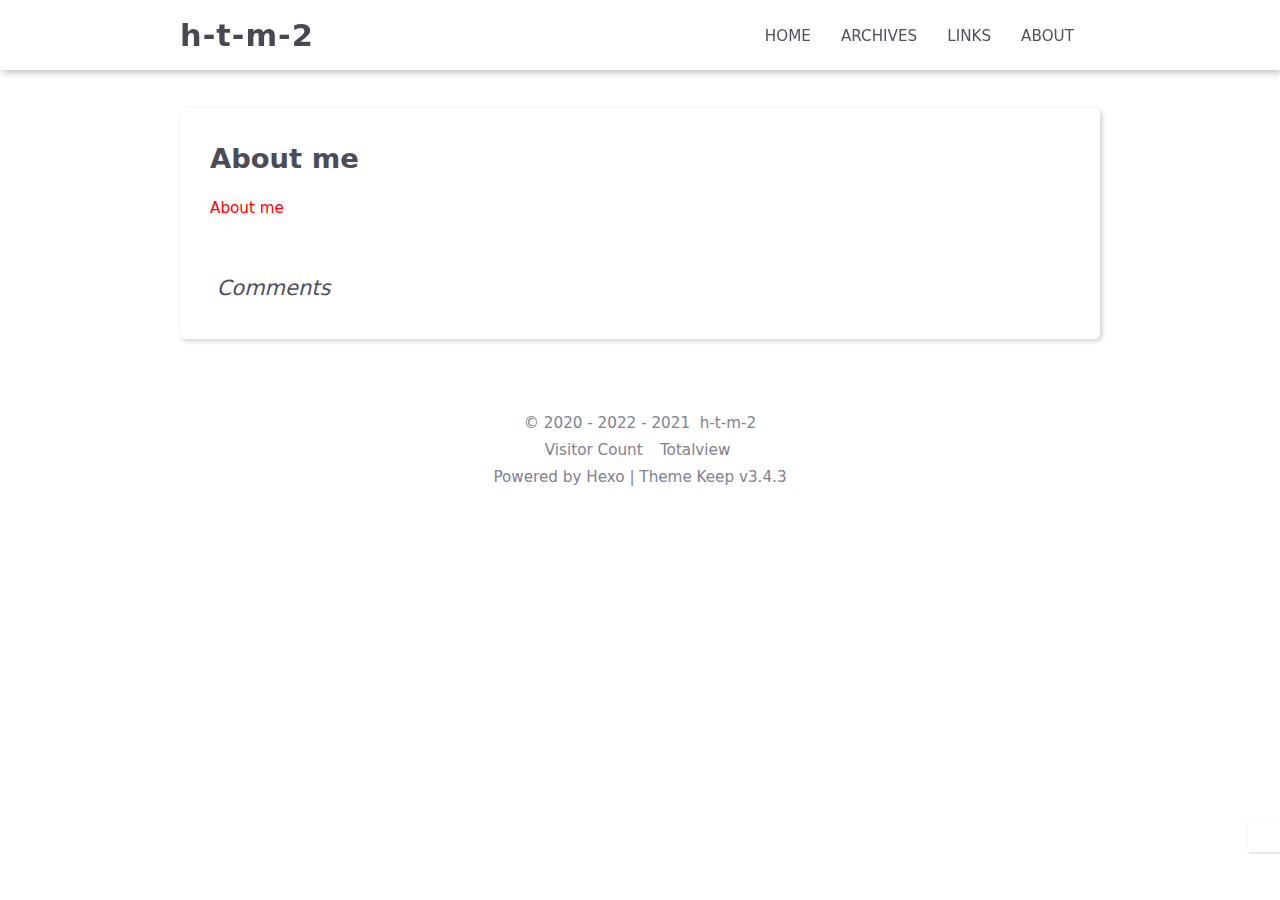
==== commit 03af5d63: "Site updated: 2021-11-07 14:57:58" ====
--- a/about/index.html
+++ b/about/index.html
@@ -54,10 +54,6 @@
 
     <div class="header-content">
         <div class="left">
-            
-                <a class="logo-image" href="/">
-                    <img src="/images/logo.jpg">
-                </a>
             
             <a class="logo-title" href="/">
                 h-t-m-2
